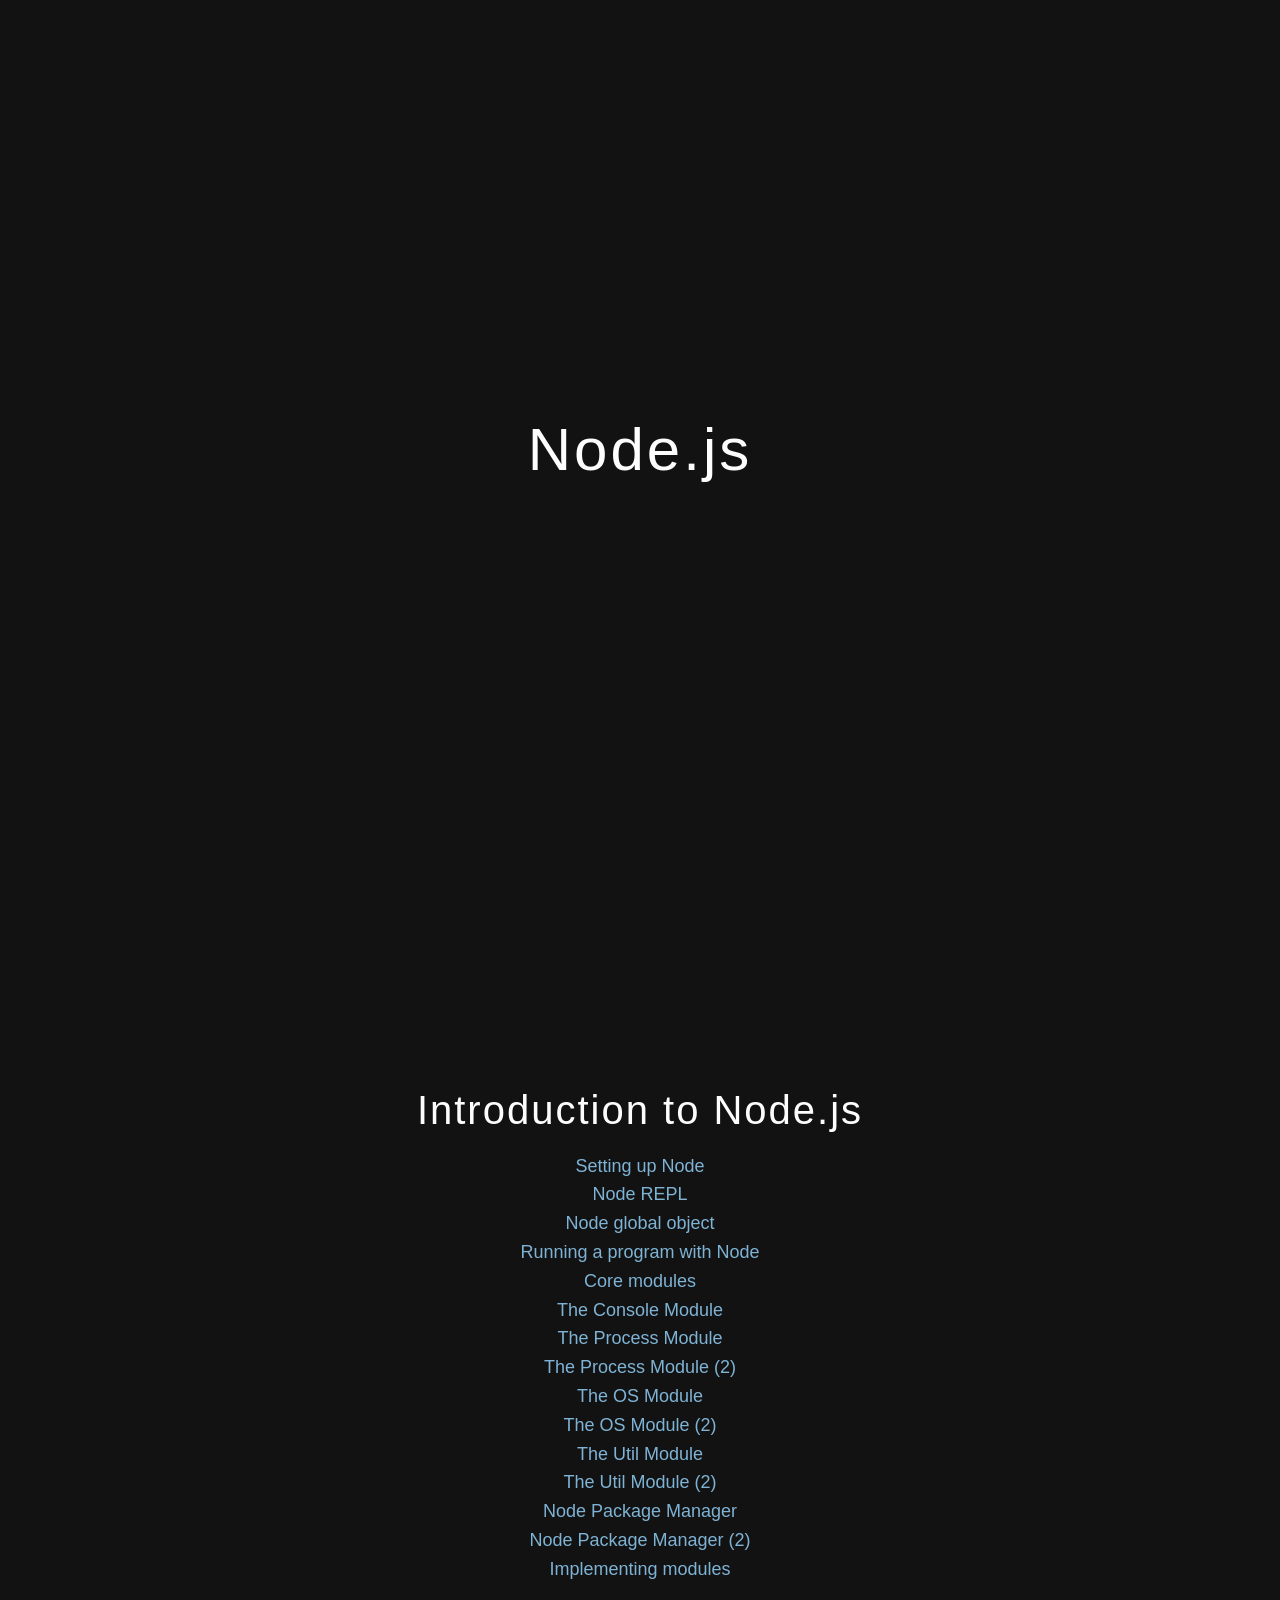
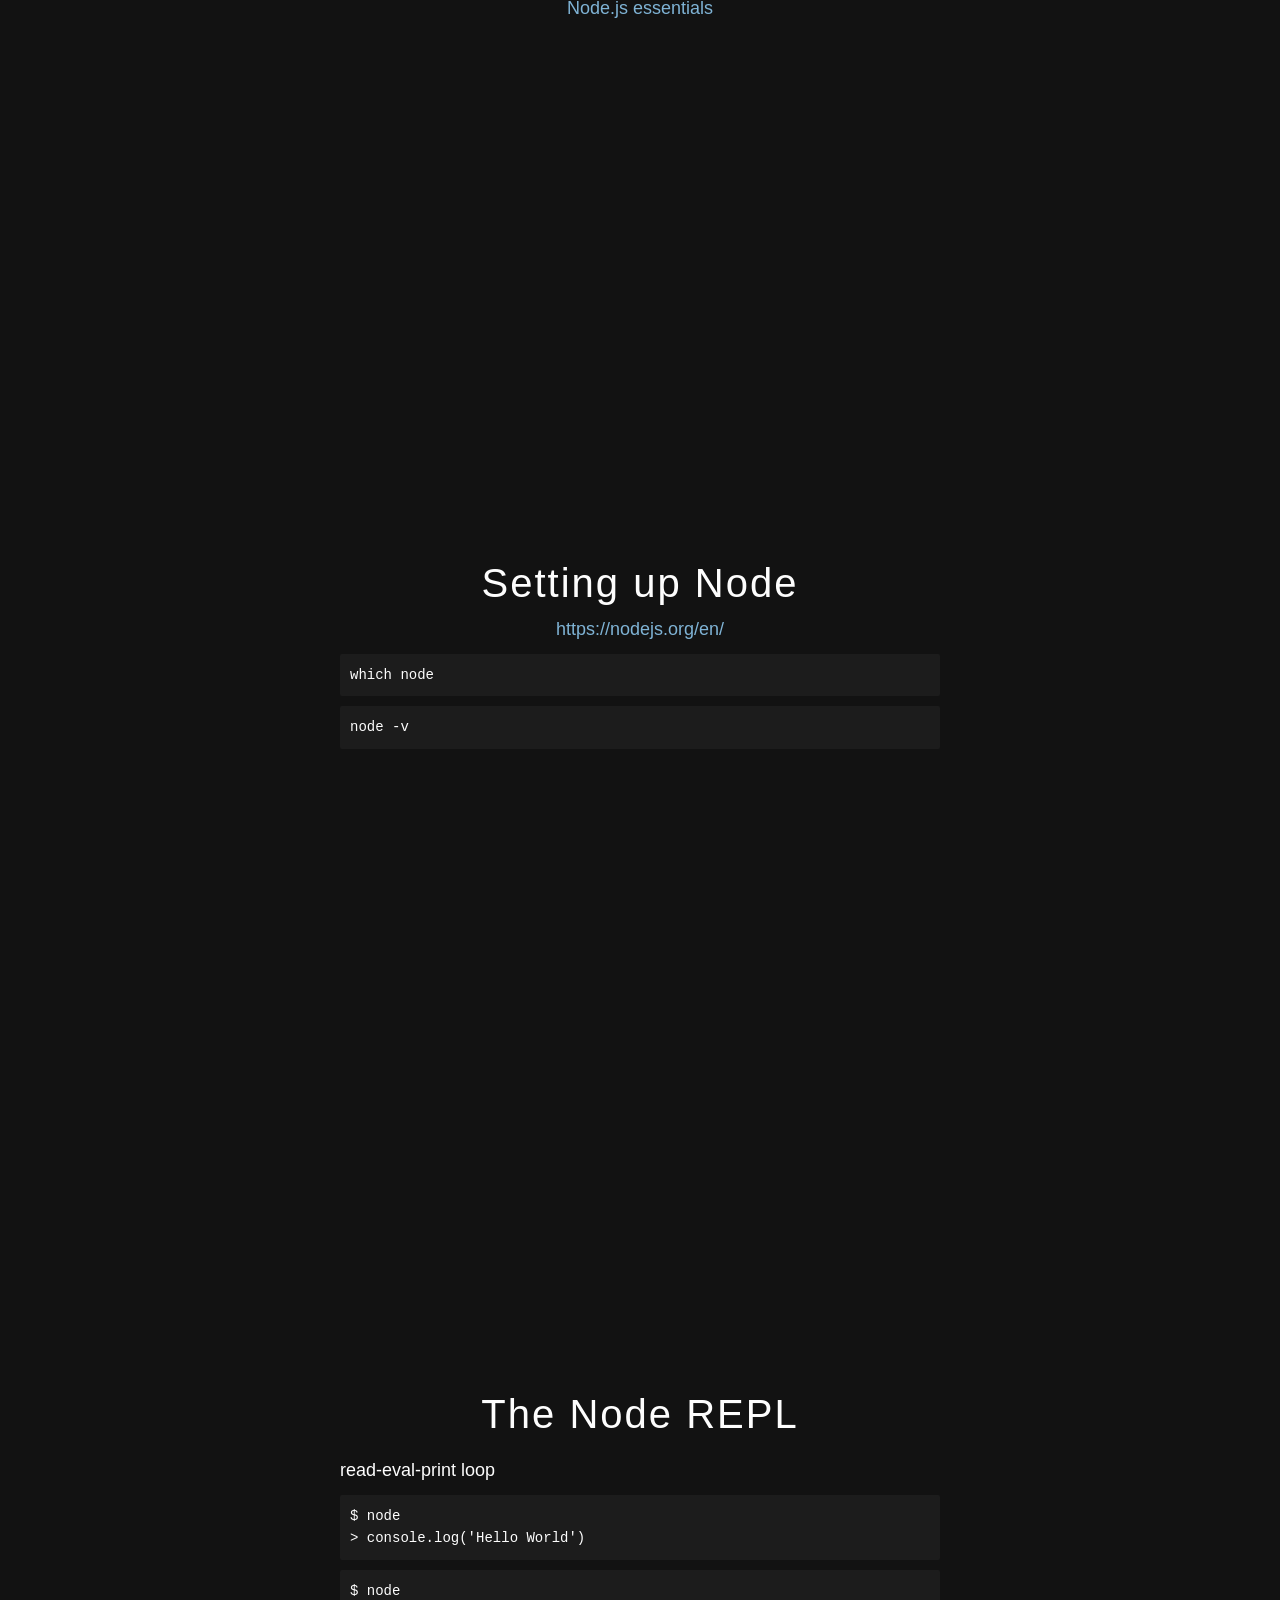
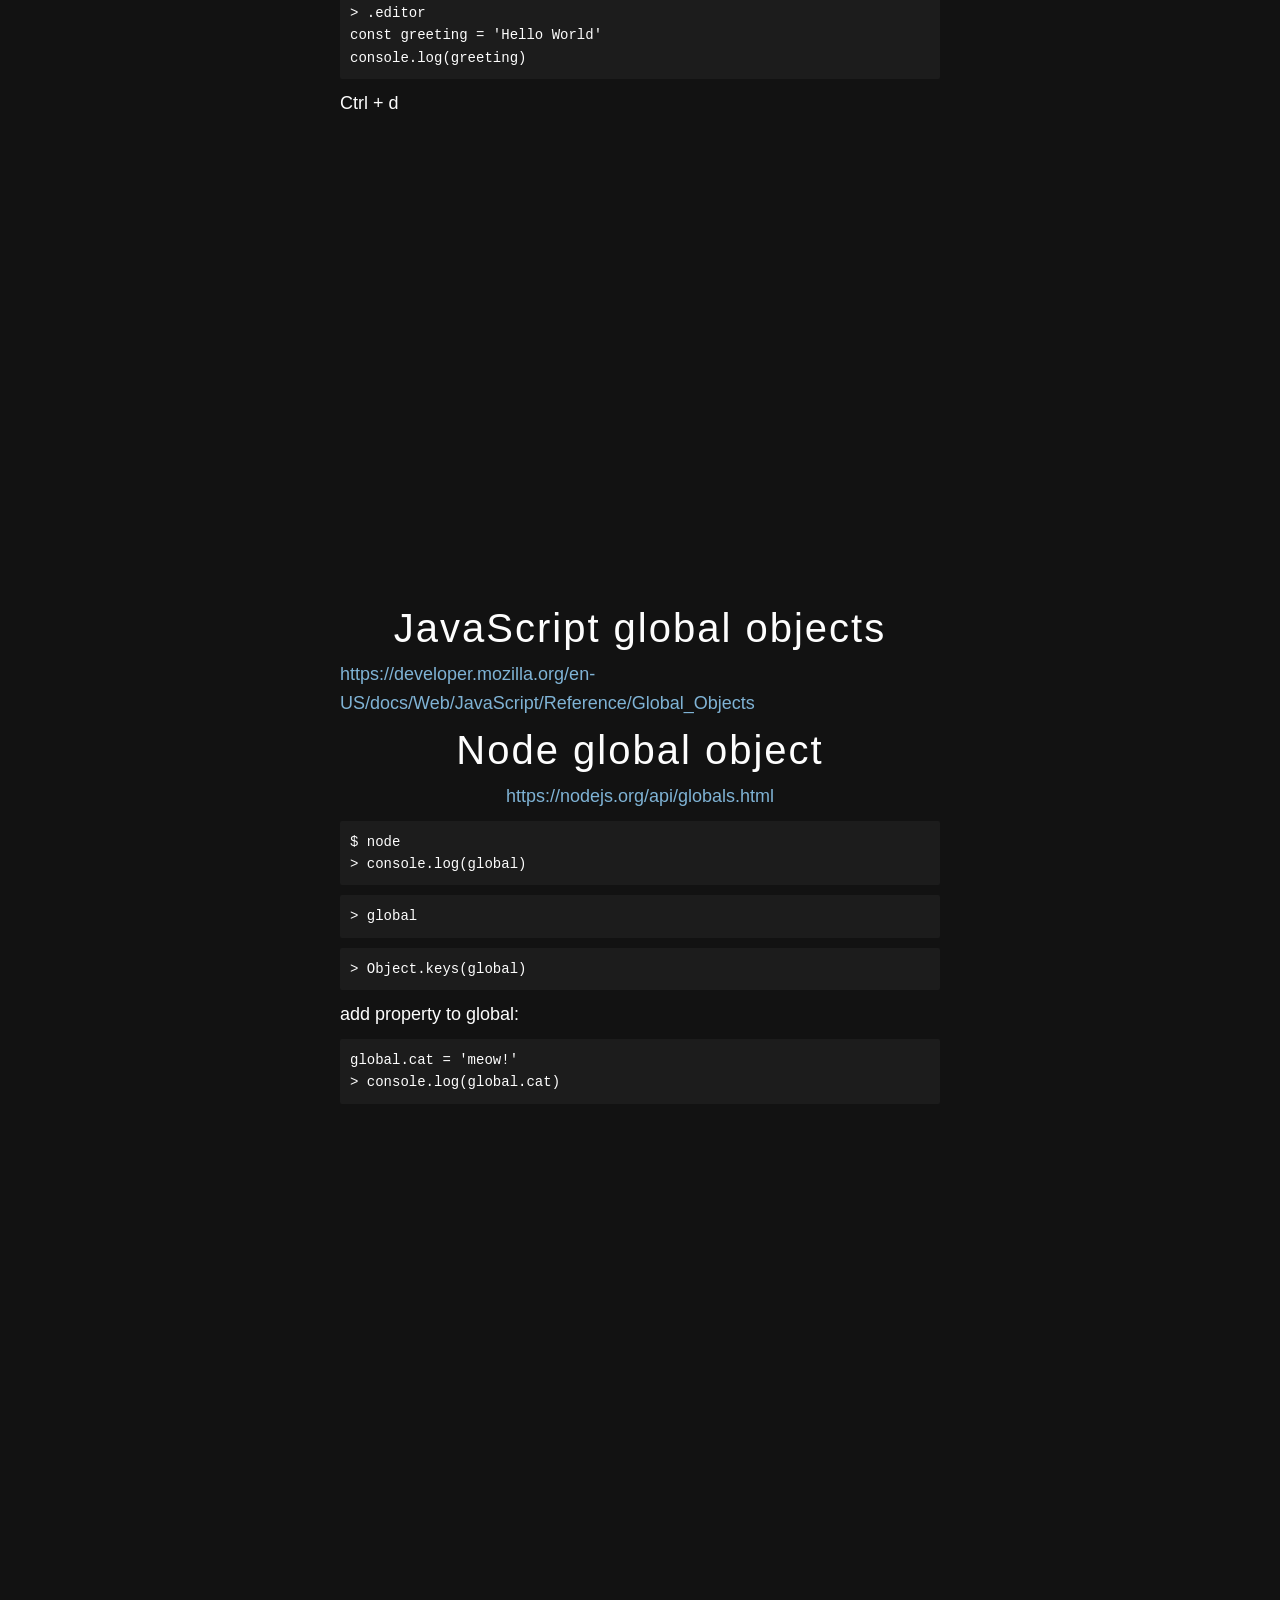
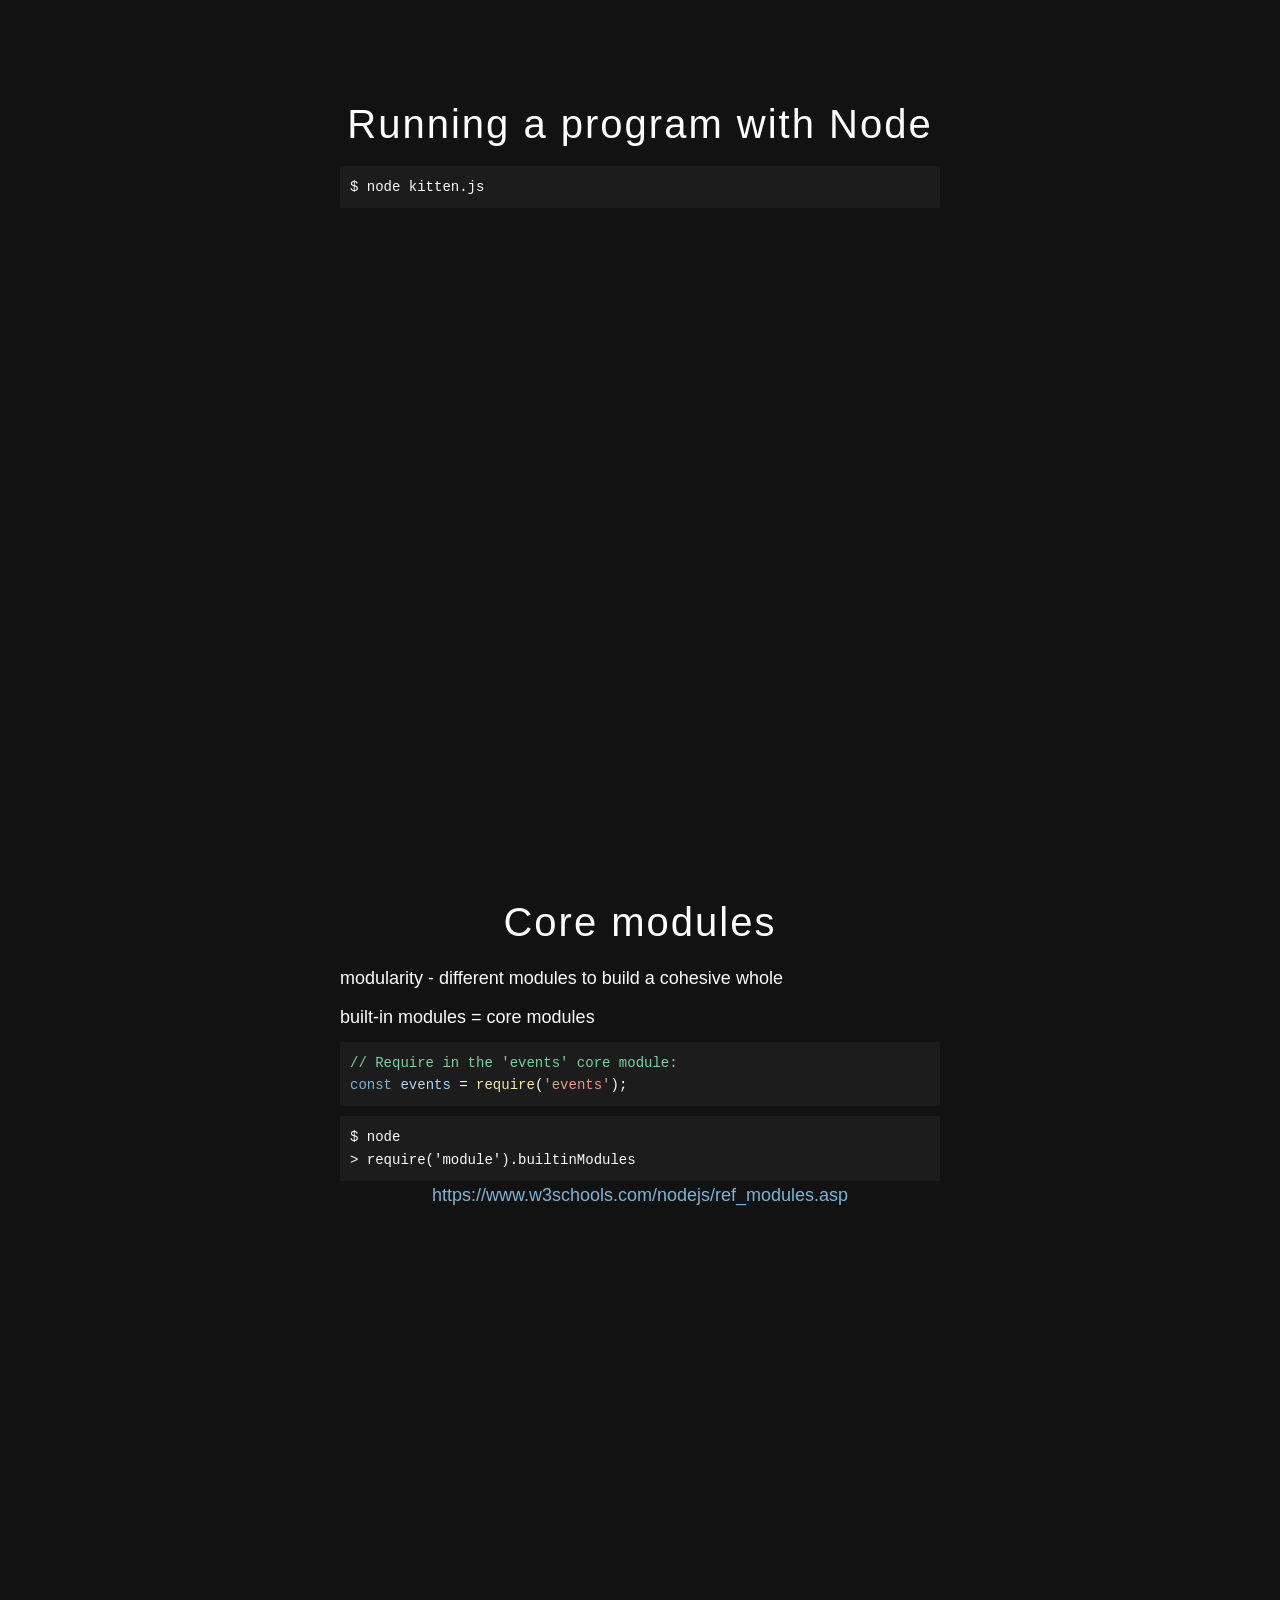
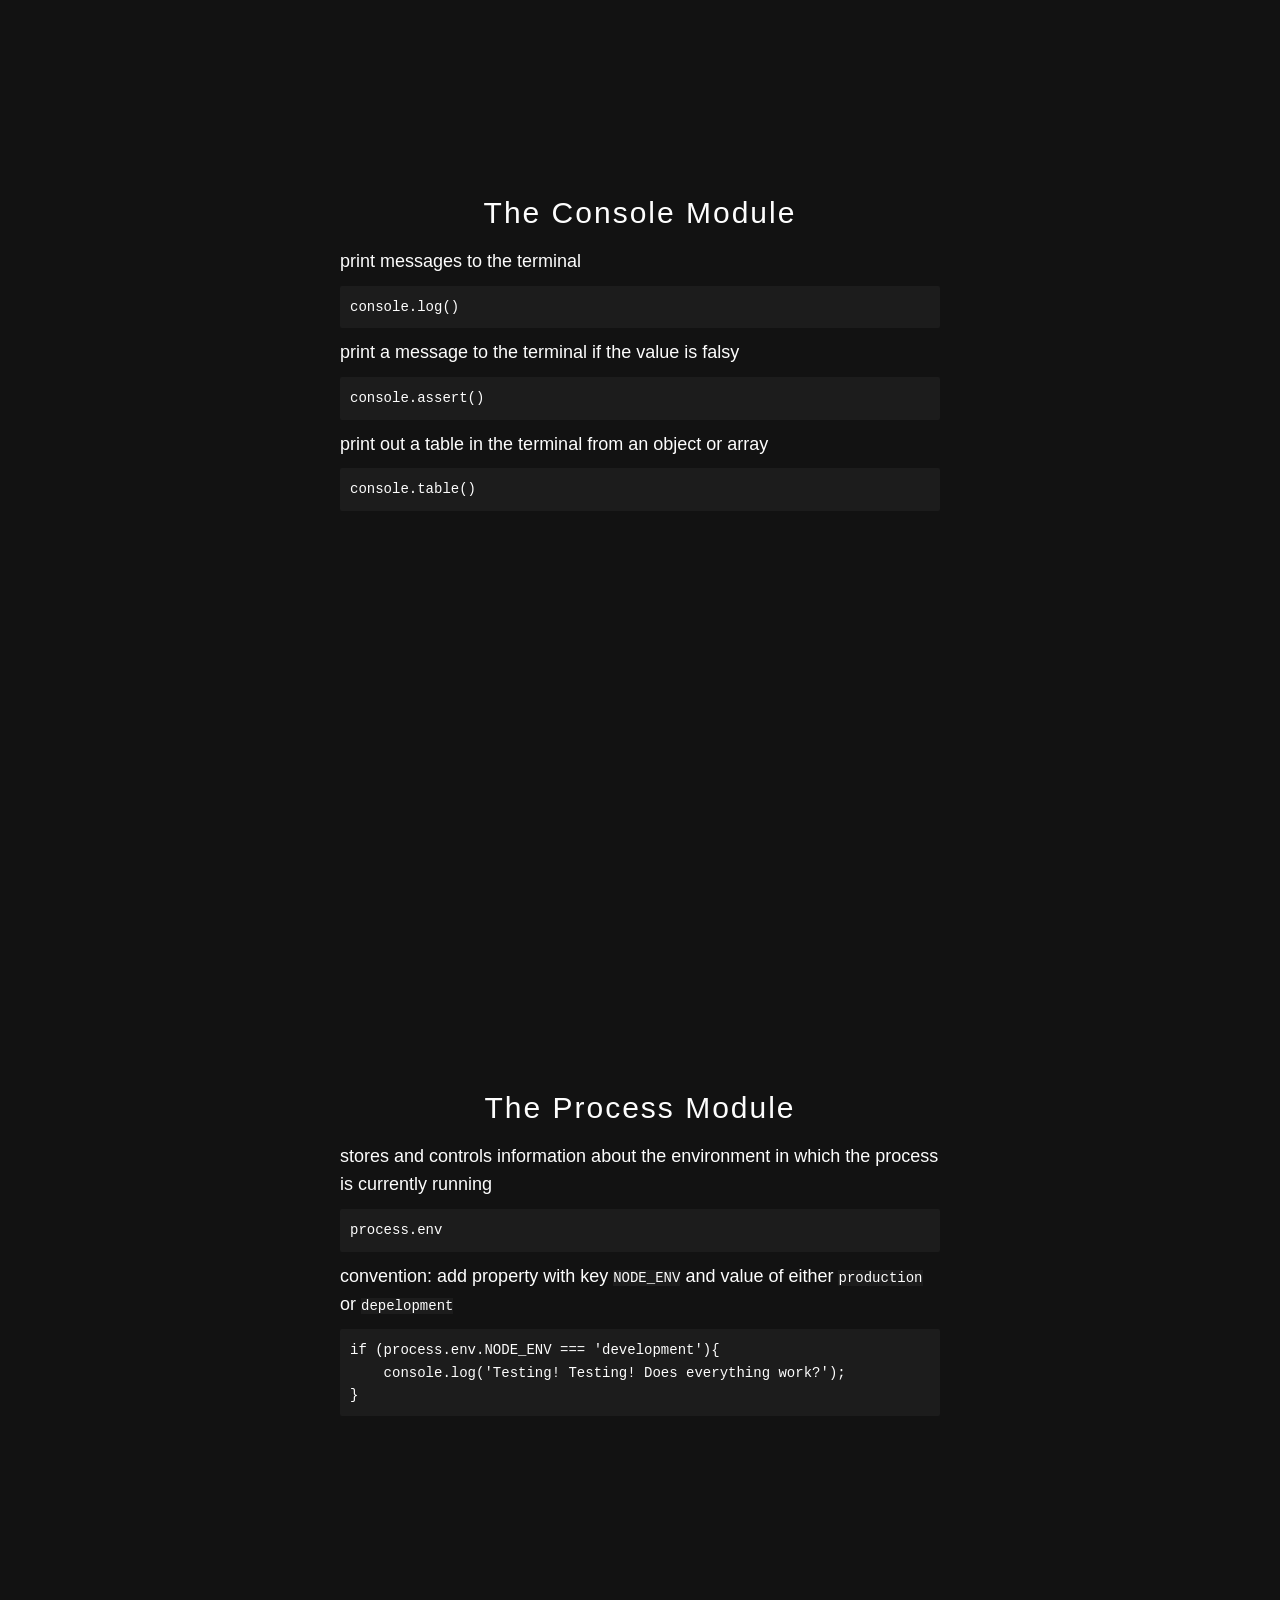
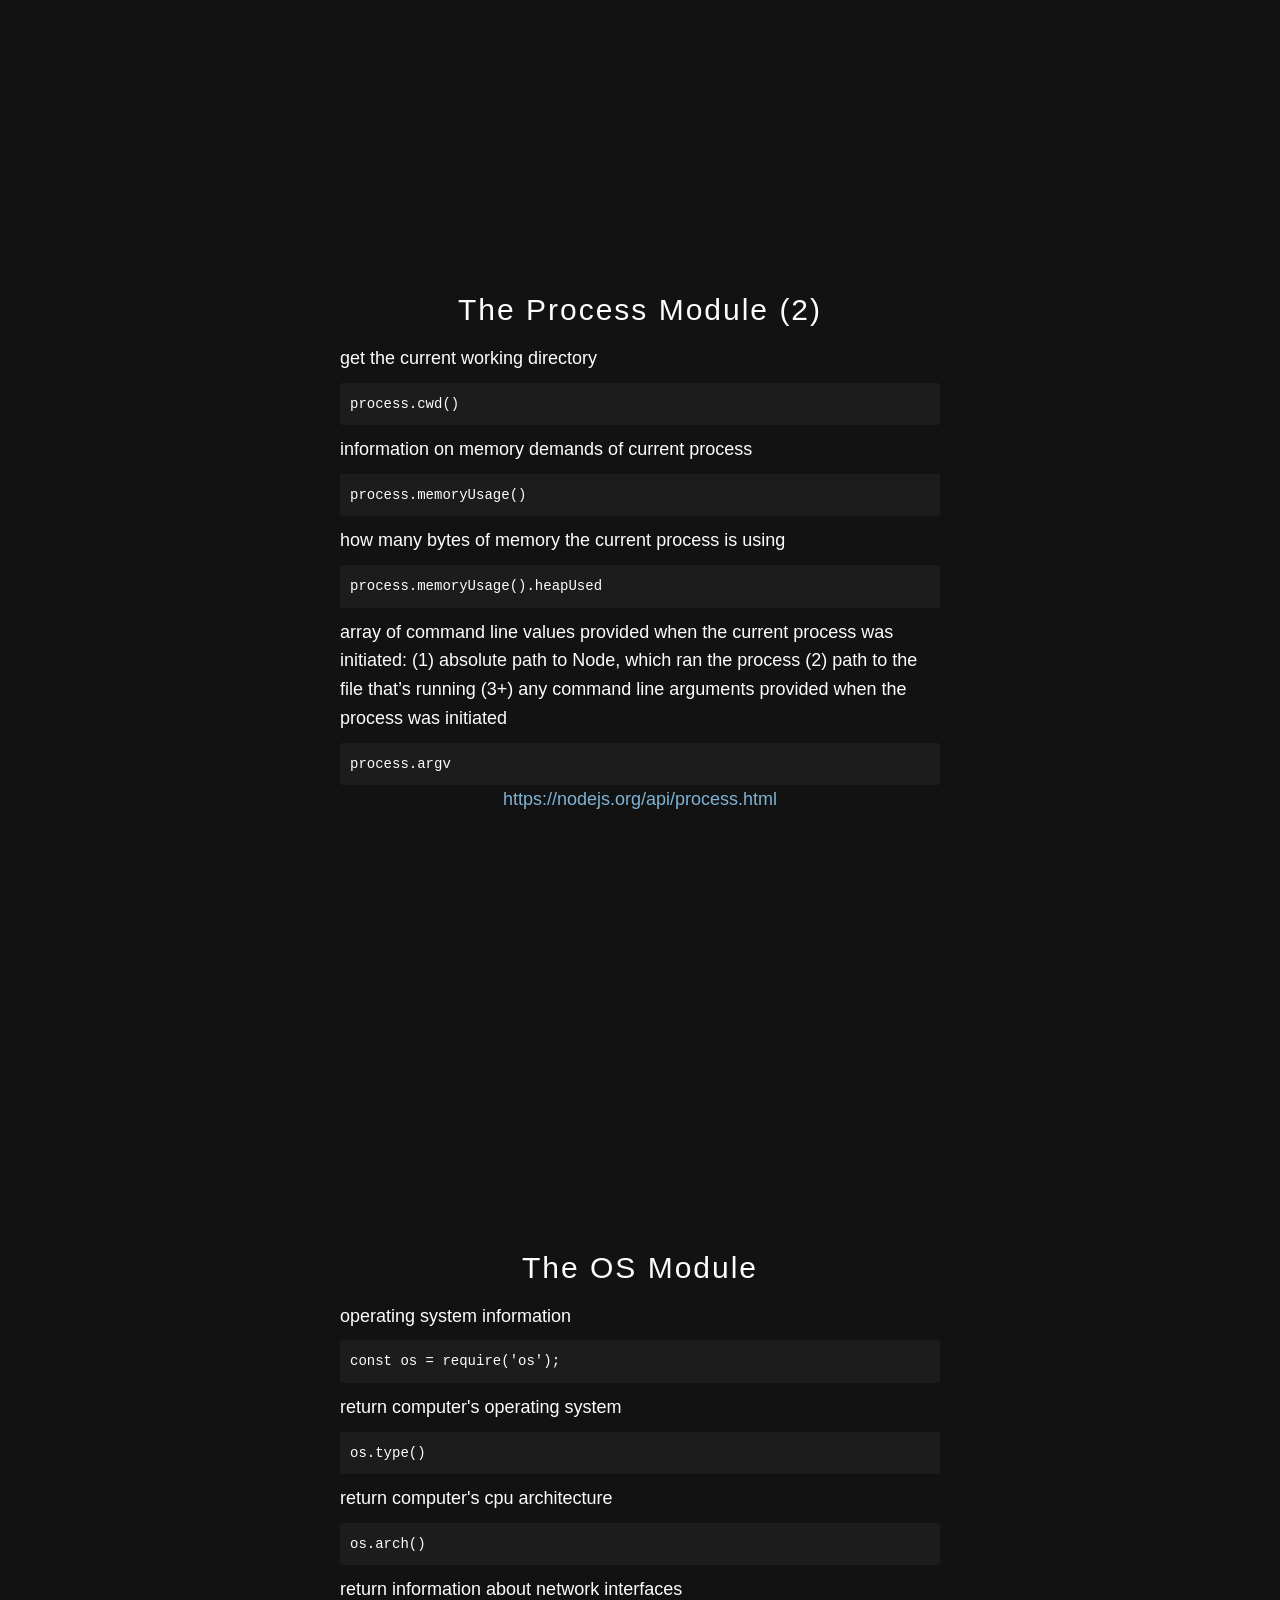
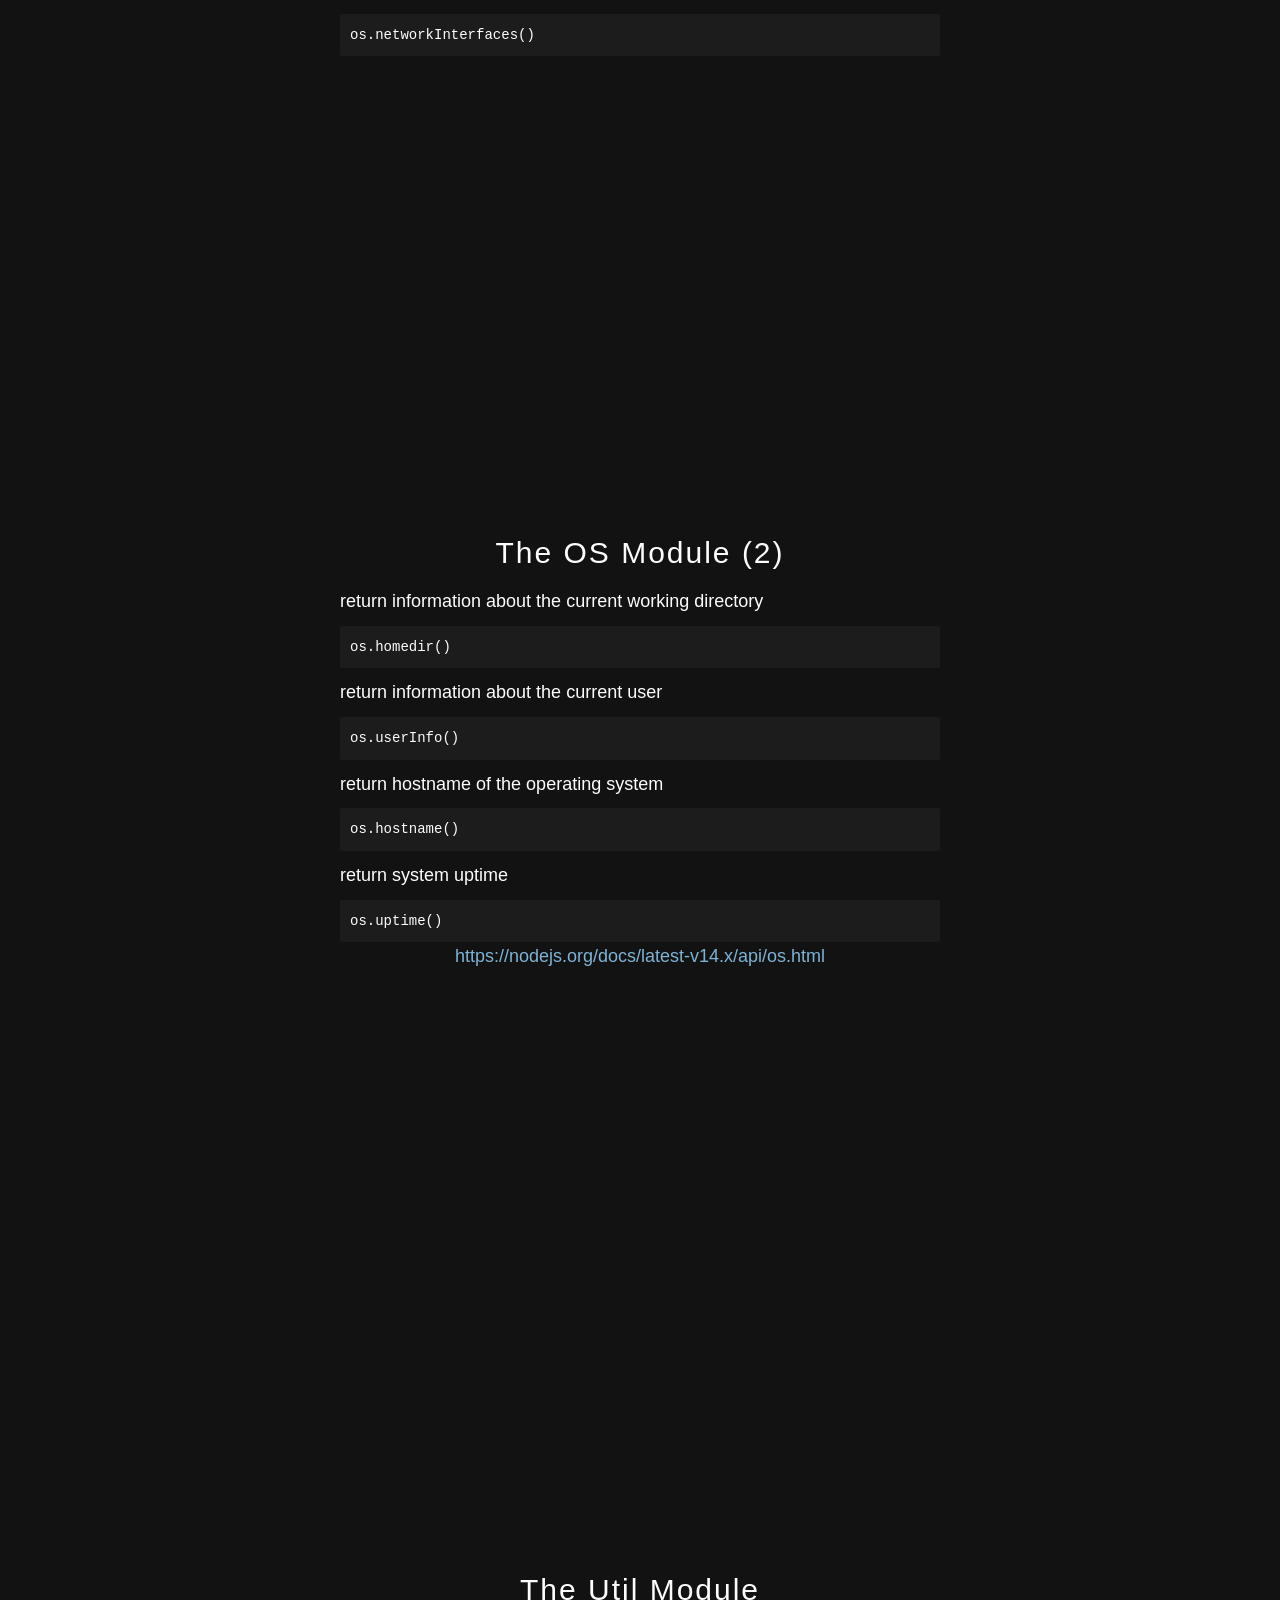
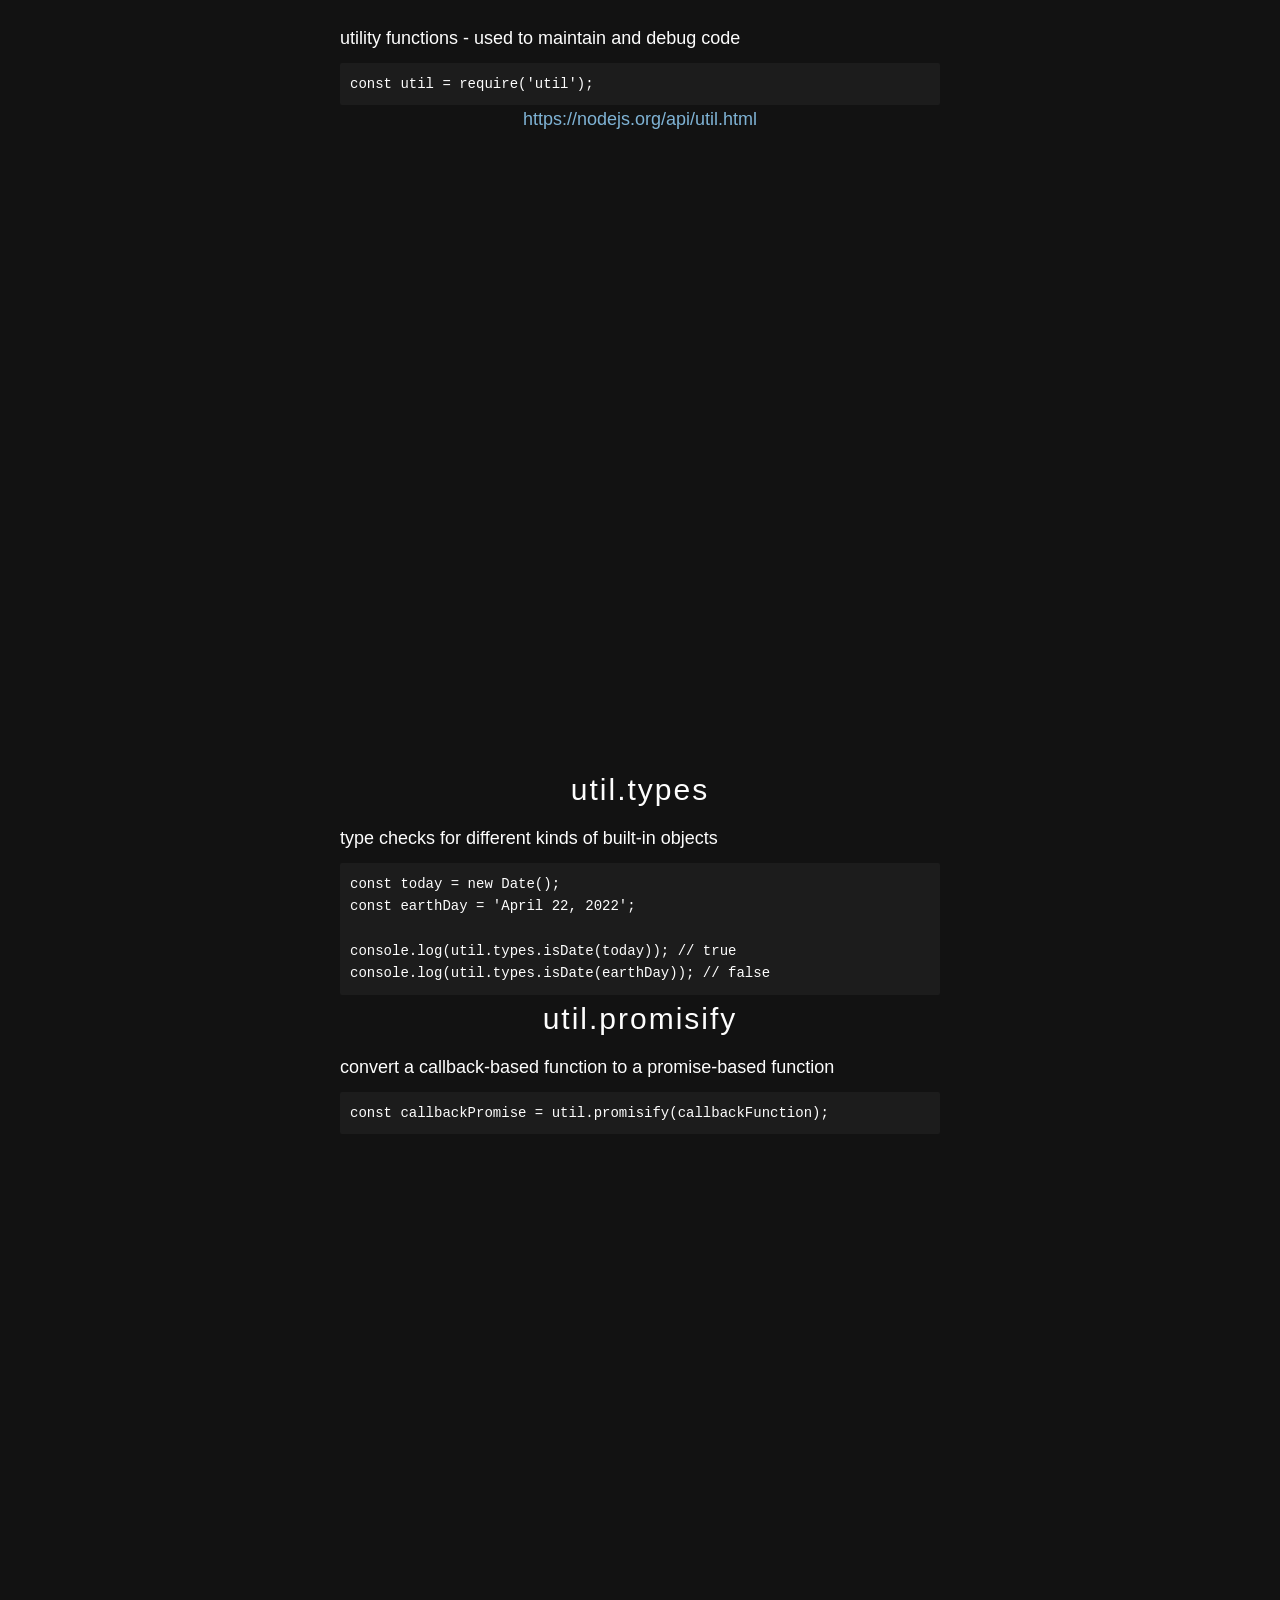
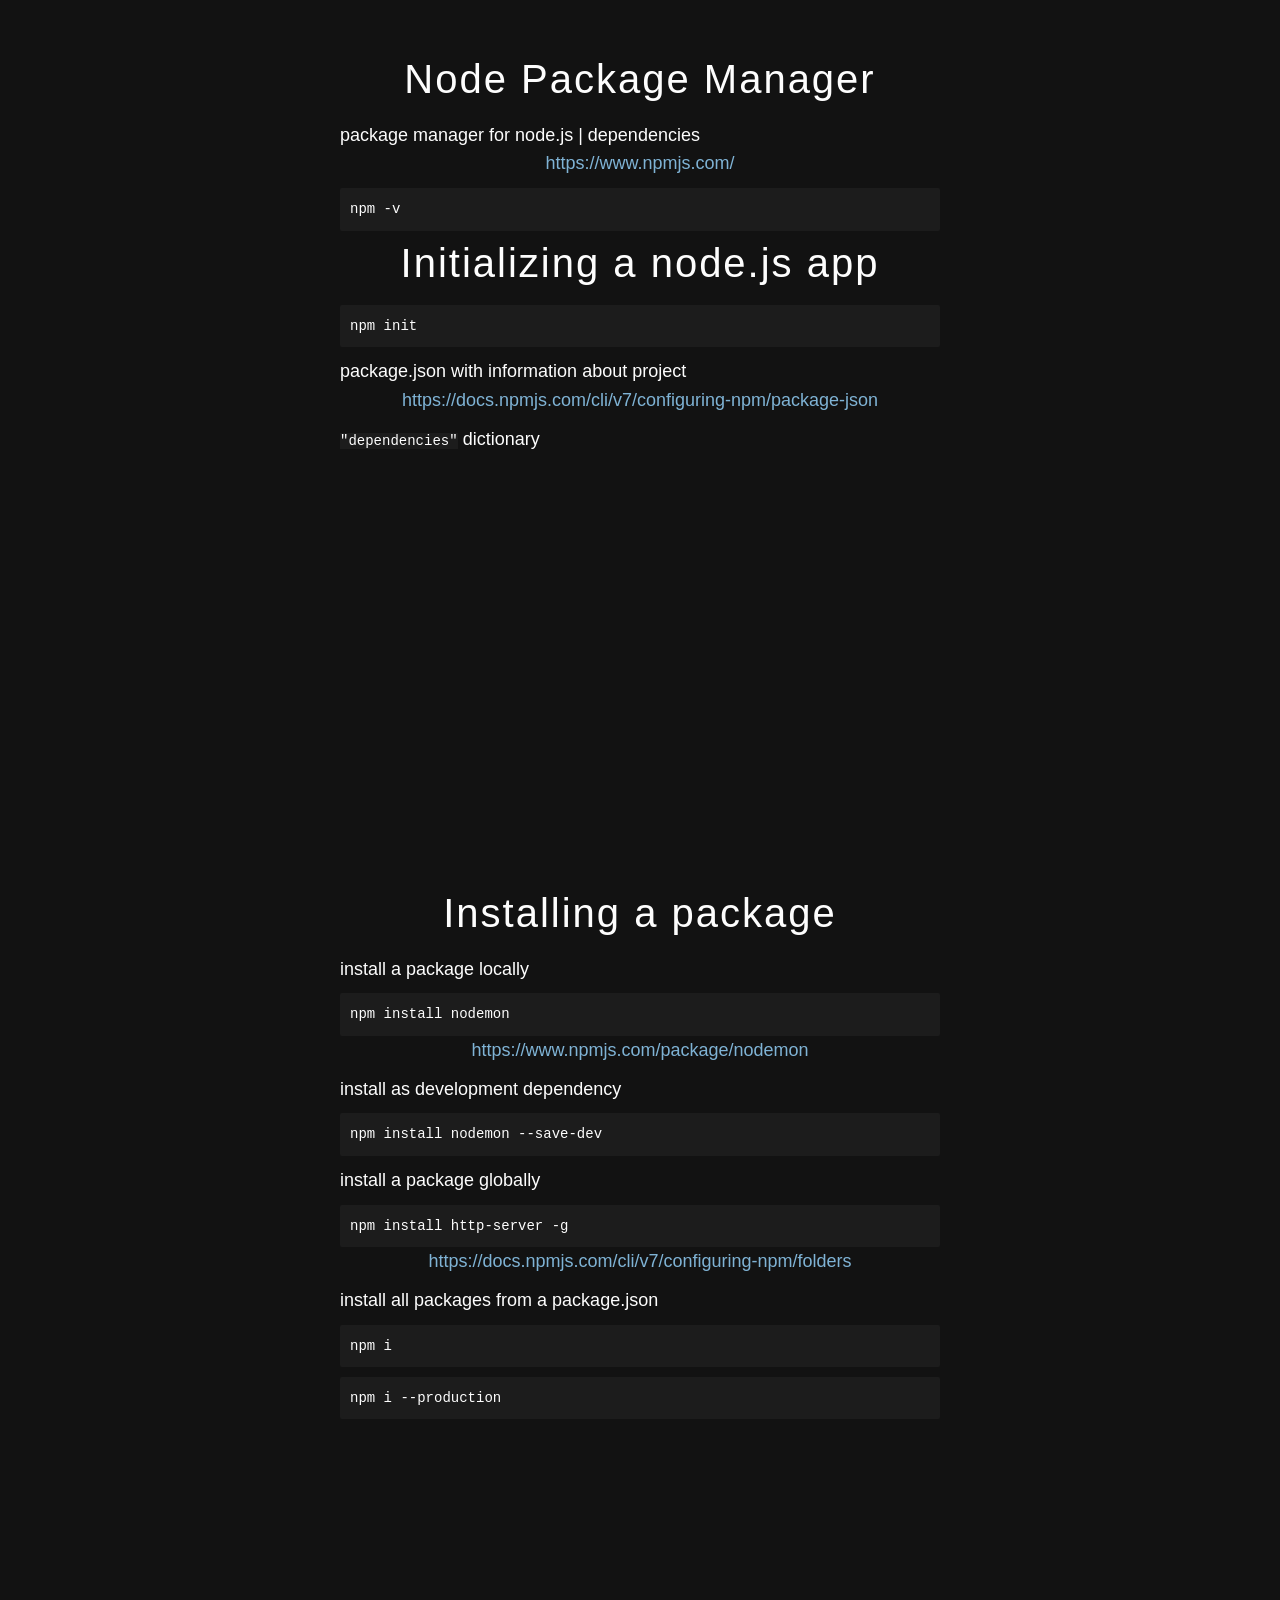
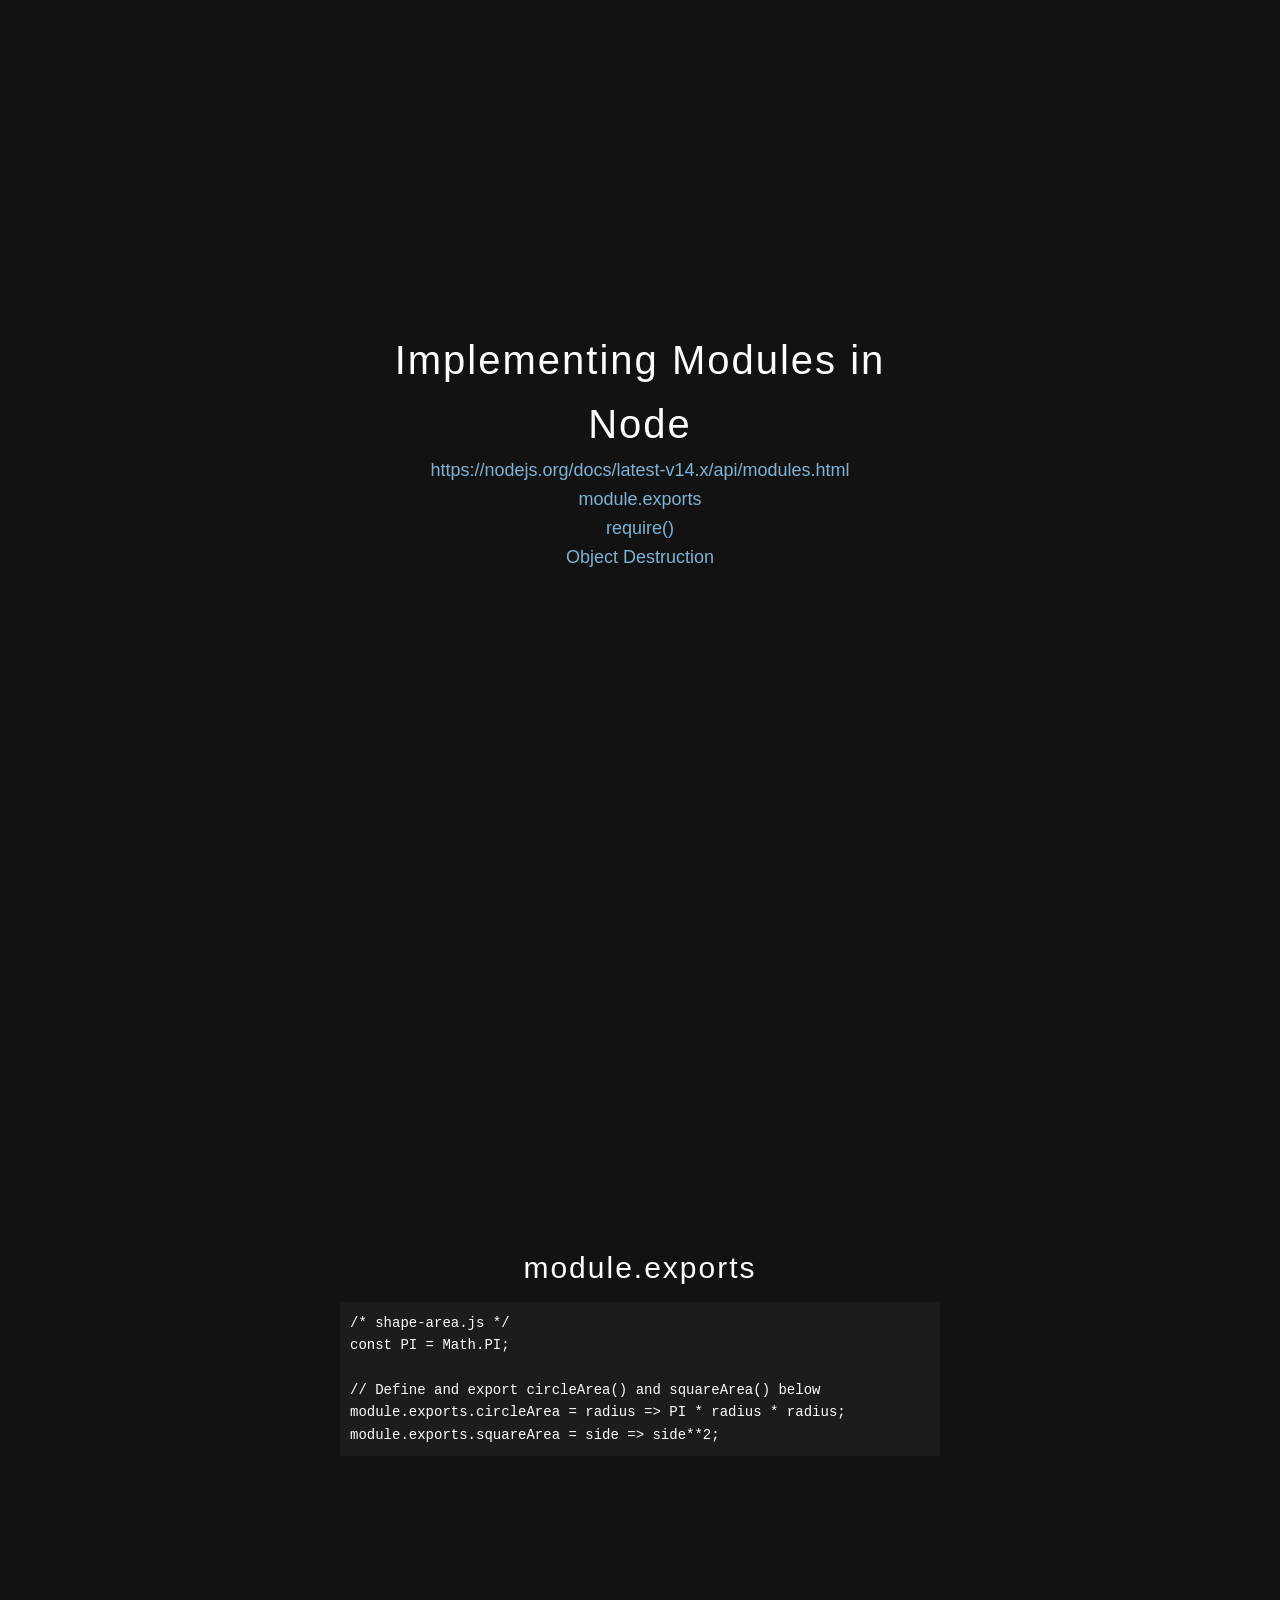
==== index.html @ 87c19b06 "node summary" ====
<!DOCTYPE html>
<html lang="en">
<head>
    <meta charset="UTF-8">
    <meta http-equiv="X-UA-Compatible" content="IE=edge">
    <meta name="viewport" content="width=device-width, initial-scale=1.0">
    <title>Node.js</title>
    <link rel="stylesheet" href="./css/general.css">
    <script src="./js/textarea.js" defer></script>
</head>
<body>
    <header>
        <h1>Node.js</h1>
    </header>
    <main>
        <nav id="nav">
            <h2>Introduction to Node.js</h2>
            <section>
                <a href="#settingupnode">Setting up Node</a>
                <a href="#repl">Node REPL</a>
                <a href="#global">Node global object</a>
                <a href="#runningaprogram">Running a program with Node</a>
                <a href="#coremodules">Core modules</a>
                <a href="#consolemodule">The Console Module</a>
                <a href="#processmodule">The Process Module</a>
                <a href="#processmodule2">The Process Module (2)</a>
                <a href="#osmodule">The OS Module</a>
                <a href="#osmodule2">The OS Module (2)</a>
                <a href="#utilmodule">The Util Module</a>
                <a href="#utilmodule2">The Util Module (2)</a>
                <a href="#npm">Node Package Manager</a>
                <a href="#npm2">Node Package Manager (2)</a>
                <a href="#implementingmodules">Implementing modules</a>
            </section>
            <section>
                <a href="#nodeessentials">Node.js essentials</a>
            </section>
        </nav>
        <article id="settingupnode">
            <h2>Setting up Node</h2>
            <a href="https://nodejs.org/en/" target="_blank">https://nodejs.org/en/</a>
            <pre class="code-block"><code>which node</code></pre>
            <pre class="code-block"><code>node -v</code></pre>
        </article>
        <article id="repl">
            <h2>The Node REPL</h2>
            <p>read-eval-print loop</p>
            <pre class="code-block"><code>$ node
> console.log('Hello World')</code></pre>
            <pre class="code-block"><code>$ node
> .editor
const greeting = 'Hello World'
console.log(greeting)</code></pre>
            <p>Ctrl + d</p>
        </article>
        <article id="global">
            <h2>JavaScript global objects</h2>
            <a href="https://developer.mozilla.org/en-US/docs/Web/JavaScript/Reference/Global_Objects" target="_blank">https://developer.mozilla.org/en-US/docs/Web/JavaScript/Reference/Global_Objects</a>
            <h2>Node global object</h2>
            <a href="https://nodejs.org/api/globals.html" target="_blank">https://nodejs.org/api/globals.html</a>
            <pre class="code-block"><code>$ node
> console.log(global)</code></pre>
            <pre class="code-block"><code>> global</code></pre>
            <pre class="code-block"><code>> Object.keys(global)</code></pre>
            <p>add property to global:</p>
            <pre class="code-block"><code>global.cat = 'meow!'
> console.log(global.cat)</code></pre>
        </article>
        <article id="runningaprogram">
            <h2>Running a program with Node</h2>
            <pre class="code-block"><code>$ node kitten.js</code></pre>
        </article>
        <article id="coremodules">
            <h2>Core modules</h2>
            <p>modularity - different modules to build a cohesive whole</p>
            <p>built-in modules = core modules</p>
            <pre class="code-block"><code><span class="code-comment">// Require in the 'events' core module:</span>
<span class="code-keyword">const</span> <span class="code-variable">events</span> = <span class="code-function">require</span>(<span class="code-string">'events'</span>);</code></pre>
<pre class="code-block"><code>$ node
> require('module').builtinModules</code></pre>
        <a href="https://www.w3schools.com/nodejs/ref_modules.asp" target="_blank">https://www.w3schools.com/nodejs/ref_modules.asp</a>
        </article>
        <article id="consolemodule">
            <h3>The Console Module</h3>
            <p>print messages to the terminal</p>
            <pre class="code-block"><code>console.log()</code></pre>
            <p>print a message to the terminal if the value is falsy</p>
            <pre class="code-block"><code>console.assert()</code></pre>
            <p>print out a table in the terminal from an object or array</p>
            <pre class="code-block"><code>console.table()</code></pre>
        </article>
        <article id="processmodule">
            <h3>The Process Module</h3>
            <p>stores and controls information about the environment in which the process is currently running</p>
            <pre class="code-block"><code>process.env</code></pre>
            <p>convention: add property with key <code>NODE_ENV</code> and value of either <code>production</code> or <code>depelopment</code></p>
            <pre class="code-block"><code>if (process.env.NODE_ENV === 'development'){
    console.log('Testing! Testing! Does everything work?');
}</code></pre>
        </article>
        <article id="processmodule2">
            <h3>The Process Module (2)</h3>
            <p>get the current working directory</p>
            <pre class="code-block"><code>process.cwd()</code></pre>
            <p>information on memory demands of current process</p>
            <pre class="code-block"><code>process.memoryUsage()</code></pre>
            <p>how many bytes of memory the current process is using</p>
            <pre class="code-block"><code>process.memoryUsage().heapUsed</code></pre>
            <p>array of command line values provided when the current process was initiated: (1) absolute path to Node, which ran the process (2) path to the file that’s running (3+) any command line arguments provided when the process was initiated</p>
            <pre class="code-block"><code>process.argv</code></pre>
            <a href="https://nodejs.org/api/process.html" target="_blank">https://nodejs.org/api/process.html</a>
        </article>
        <article id="osmodule">
            <h3>The OS Module</h3>
            <p>operating system information</p>
            <pre class="code-block"><code>const os = require('os');</code></pre>
            <p>return computer's operating system</p>
            <pre class="code-block"><code>os.type()</code></pre>
            <p>return computer's cpu architecture</p>
            <pre class="code-block"><code>os.arch()</code></pre>
            <p>return information about network interfaces</p>
            <pre class="code-block"><code>os.networkInterfaces()</code></pre>
        </article>
        <article id="osmodule2">
            <h3>The OS Module (2)</h3>
            <p>return information about the current working directory</p>
            <pre class="code-block"><code>os.homedir()</code></pre>
            <p>return information about the current user</p>
            <pre class="code-block"><code>os.userInfo()</code></pre>
            <p>return hostname of the operating system</p>
            <pre class="code-block"><code>os.hostname()</code></pre>
            <p>return system uptime</p>
            <pre class="code-block"><code>os.uptime()</code></pre>
            <a href="https://nodejs.org/docs/latest-v14.x/api/os.html" target="_blank">https://nodejs.org/docs/latest-v14.x/api/os.html</a>
        </article>
        <article class="utilmodule">
            <h3>The Util Module</h3>
            <p>utility functions - used to maintain and debug code</p>
            <pre class="code-block"><code>const util = require('util');</code></pre>
            <a href="https://nodejs.org/api/util.html" target="_blank">https://nodejs.org/api/util.html</a>                
        </article>
        <article class="utilmodule2">
            <h3>util.types</h3>
            <p>type checks for different kinds of built-in objects</p>
            <pre class="code-block"><code>const today = new Date();
const earthDay = 'April 22, 2022';

console.log(util.types.isDate(today)); // true
console.log(util.types.isDate(earthDay)); // false</code></pre>
            <h3>util.promisify</h3>
            <p>convert a callback-based function to a promise-based function</p>
            <pre class="code-block"><code>const callbackPromise = util.promisify(callbackFunction);</code></pre>   
        </article>
        <article id="npm">
            <h2>Node Package Manager</h2>
            <p>package manager for node.js | dependencies</p>
            <a href="https://www.npmjs.com/" target="_blank">https://www.npmjs.com/</a>
            <pre class="code-block"><code>npm -v</code></pre>
            <h2>Initializing a node.js app</h2>
            <pre class="code-block"><code>npm init</code></pre>
            <p>package.json with information about project</p>
            <a href="https://docs.npmjs.com/cli/v7/configuring-npm/package-json" target="_blank">https://docs.npmjs.com/cli/v7/configuring-npm/package-json</a>
            <p><code>"dependencies"</code> dictionary</p>
        </article>
        <article id="npm2">
            <h2>Installing a package</h2>
            <p>install a package locally</p>
            <pre class="code-block"><code>npm install nodemon</code></pre>
            <a href="https://www.npmjs.com/package/nodemon" target="_blank">https://www.npmjs.com/package/nodemon</a>
            <p>install as development dependency</p>
            <pre class="code-block"><code>npm install nodemon --save-dev</code></pre>
            <p>install a package globally</p>
            <pre class="code-block"><code>npm install http-server -g</code></pre>
            <a href="https://docs.npmjs.com/cli/v7/configuring-npm/folders" target="_blank">https://docs.npmjs.com/cli/v7/configuring-npm/folders</a>
            <p>install all packages from a package.json</p>
            <pre class="code-block"><code>npm i</code></pre>
            <pre class="code-block"><code>npm i --production</code></pre>
        </article>
        <article id="implementingmodules">
            <h2>Implementing Modules in Node
            </h2>
            <a href="https://nodejs.org/docs/latest-v14.x/api/modules.html" target="_blank">https://nodejs.org/docs/latest-v14.x/api/modules.html</a>
            <a href="#moduleexports">module.exports</a>
            <a href="#require">require()</a>
            <a href="#objectdestruction">Object Destruction</a>
        </article>
        <article id="moduleexports">
            <h3>module.exports</h3>
            <pre class="code-block"><code>/* shape-area.js */
const PI = Math.PI;

// Define and export circleArea() and squareArea() below
module.exports.circleArea = radius => PI * radius * radius;
module.exports.squareArea = side => side**2;</code></pre>
        </article>
        <article id="require">
            <h3>require()</h3>
            <pre class="code-block"><code>/* app.js */ 

const radius = 5;
const sideLength = 10;

// Option 1: import the entire shape-area.js module here.

const areaFunctions = require('./shape-area.js');
                
// use the imported .circleArea() and .squareArea() methods here

const areaOfCircle = areaFunctions.circleArea(radius);

const areaOfSquare = areaFunctions.squareArea(sideLength);</code></pre>
        </article>
        <article id="objectdestruction">
            <h3>Object Destruction</h3>
            <pre class="code-block"><code>/* app.js */

const radius = 5;
const sideLength = 10;
                
// Option 2: import circleArea and squareArea with object destructuring

const { circleArea, squareArea } = require('./shape-area.js');

// use the imported .circleArea() and .squareArea() methods here

const areaOfCircle = circleArea(radius);

const areaOfSquare = squareArea(10);</code></pre>
        </article>
        <nav id="nodeessentials">
            <h1>Node.js essentials</h1>
            <a href="#eventsmodule">The Events Module</a>
        </nav>
        <article id="eventsmodule">
            <h2>The Events Module</h2>
            <p>event-emitter module</p>
            <pre class="code-block"><code>// Require in the 'events' core module
const events = require('events');
// Create an instance of the EventEmitter class
const myEmitter = new events.EventEmitter();

let newUserListener = (data) => {
    console.log(`We have a new user: ${data}.`);
};
   
// Assign the newUserListener function as the listener callback for 'new user' events
myEmitter.on('new user', newUserListener)
   
// Emit a 'new user' event
myEmitter.emit('new user', 'Lily Pad') //newUserListener will be invoked with 'Lily Pad'</code></pre>
            <a href="https://nodejs.org/api/events.html" target="_blank">https://nodejs.org/api/events.html</a>
        </article>
        <article>
            <h2>User Input/Output</h2>
            <pre class="code-block"><code>let {testNumber} = require('./game.js');

process.stdout.write("I'm thinking of 
a number from 1 through 10. 
What do you think it is? 
\n(Write \"quit\" to give up.)
\n\nIs the number ... ");

let playGame = (userInput) => {
    let input = userInput.toString().trim();
    testNumber(input);
};
                
process.stdin.on('data', playGame);</code></pre>
            <a href="https://nodejs.org/api/buffer.html#buffer_buffer" target="_blank">https://nodejs.org/api/buffer.html#buffer_buffer</a>
        </article>

    </main>
</body>
</html>
---- css/general.css ----
:root {
    font-size: 10px;

    /* colors:
     * http://htmlcolorcodes.com/color-charts/
     * original source:
     * http://designmodo.github.io/Flat-UI/ */

    /* Turquoise */
    --turquoise: #1abc9c;
    --turquoise-50: #e8f8f5;
    --turquoise-100: #d1f2eb;
    --turquoise-200: #a3e4d7;
    --turquoise-300: #76d7c4;
    --turquoise-400: #48c9b0;
    --turquoise-500: #1abc9c;
    --turquoise-600: #17a589;
    --turquoise-700: #148f77;
    --turquoise-800: #117864;
    --turquoise-900: #0e6251;

    /* Green Sea */
    --green-sea: #16a085;
    --green-sea-50: #e8f6f3;
    --green-sea-100: #d0ece7;
    --green-sea-200: #a2d9ce;
    --green-sea-300: #73c6b6;
    --green-sea-400: #45b39d;
    --green-sea-500: #16a085;
    --green-sea-600: #138d75;
    --green-sea-700: #117a65;
    --green-sea-800: #0e6655;
    --green-sea-900: #0b5345;

    /* Emerald */
    --emerald: #2ecc71;
    --emerald-50: #eafaf1;
    --emerald-100: #d5f5e3;
    --emerald-200: #abebc6;
    --emerald-300: #82e0aa;
    --emerald-400: #58d68d;
    --emerald-500: #2ecc71;
    --emerald-600: #28b463;
    --emerald-700: #239b56;
    --emerald-800: #1d8348;
    --emerald-900: #186a3b;

    /* Nephritis */
    --nephritis: #27ae60;
    --nephritis-50: #e9f7ef;
    --nephritis-100: #d4efdf;
    --nephritis-200: #a9dfbf;
    --nephritis-300: #7dcea0;
    --nephritis-400: #52be80;
    --nephritis-500: #27ae60;
    --nephritis-600: #229954;
    --nephritis-700: #1e8449;
    --nephritis-800: #196f3d;
    --nephritis-900: #145a32;

    /* Peter River */
    --peter-river: #3498db;
    --peter-river-50: #ebf5fb;
    --peter-river-100: #d6eaf8;
    --peter-river-200: #aed6f1;
    --peter-river-300: #85c1e9;
    --peter-river-400: #5dade2;
    --peter-river-500: #3498db;
    --peter-river-600: #2e86c1;
    --peter-river-700: #2874a6;
    --peter-river-800: #21618c;
    --peter-river-900: #1b4f72;

    /* Belize Hole */
    --belize-hole: #2980b9;
    --belize-hole-50: #eaf2f8;
    --belize-hole-100: #d4e6f1;
    --belize-hole-200: #a9cce3;
    --belize-hole-300: #7fb3d5;
    --belize-hole-400: #5499c7;
    --belize-hole-500: #2980b9;
    --belize-hole-600: #2471a3;
    --belize-hole-700: #1f618d;
    --belize-hole-800: #1a5276;
    --belize-hole-900: #154360;

    /* Amethyst */
    --amethyst: #9b59b6;
    --amethyst-50: #f5eef8;
    --amethyst-100: #ebdef0;
    --amethyst-200: #d7bde2;
    --amethyst-300: #c39bd3;
    --amethyst-400: #af7ac5;
    --amethyst-500: #9b59b6;
    --amethyst-600: #884ea0;
    --amethyst-700: #76448a;
    --amethyst-800: #633974;
    --amethyst-900: #512e5f;

    /* Wisteria */
    --wisteria: #8e44ad;
    --wisteria-50: #f4ecf7;
    --wisteria-100: #e8daef;
    --wisteria-200: #d2b4de;
    --wisteria-300: #bb8fce;
    --wisteria-400: #a569bd;
    --wisteria-500: #8e44ad;
    --wisteria-600: #7d3c98;
    --wisteria-700: #6c3483;
    --wisteria-800: #5b2c6f;
    --wisteria-900: #4a235a;

    /* Wet Asphalt */
    --wet-asphalt: #34495e;
    --wet-asphalt-50: #ebedef;
    --wet-asphalt-100: #d6dbdf;
    --wet-asphalt-200: #aeb6bf;
    --wet-asphalt-300: #85929e;
    --wet-asphalt-400: #5d6d7e;
    --wet-asphalt-500: #34495e;
    --wet-asphalt-600: #2e4053;
    --wet-asphalt-700: #283747;
    --wet-asphalt-800: #212f3c;
    --wet-asphalt-900: #1b2631;

    /* Midnight Blue */
    --midnight-blue: #2c3e50;
    --midnight-blue-50: #eaecee;
    --midnight-blue-100: #d5d8dc;
    --midnight-blue-200: #abb2b9;
    --midnight-blue-300: #808b96;
    --midnight-blue-400: #566573;
    --midnight-blue-500: #2c3e50;
    --midnight-blue-600: #273746;
    --midnight-blue-700: #212f3d;
    --midnight-blue-800: #1c2833;
    --midnight-blue-900: #17202a;

    /* Sunflower */
    --sunflower: #f1c40f;
    --sunflower-50: #fef9e7;
    --sunflower-100: #fcf3cf;
    --sunflower-200: #f9e79f;
    --sunflower-300: #f7dc6f;
    --sunflower-400: #f4d03f;
    --sunflower-500: #f1c40f;
    --sunflower-600: #d4ac0d;
    --sunflower-700: #b7950b;
    --sunflower-800: #9a7d0a;
    --sunflower-900: #7d6608;

    /* Orange */
    --orange: #f39c12;
    --orange-50: #fef5e7;
    --orange-100: #fdebd0;
    --orange-200: #fad7a0;
    --orange-300: #f8c471;
    --orange-400: #f5b041;
    --orange-500: #f39c12;
    --orange-600: #d68910;
    --orange-700: #b9770e;
    --orange-800: #9c640c;
    --orange-900: #7e5109;

    /* Carrot */
    --carrot: #e67e22;
    --carrot-50: #fdf2e9;
    --carrot-100: #fae5d3;
    --carrot-200: #f5cba7;
    --carrot-300: #f0b27a;
    --carrot-400: #eb984e;
    --carrot-500: #e67e22;
    --carrot-600: #ca6f1e;
    --carrot-700: #af601a;
    --carrot-800: #935116;
    --carrot-900: #784212;

    /* Pumpkin */
    --pumpkin: #d35400;
    --pumpkin-50: #fbeee6;
    --pumpkin-100: #f6ddcc;
    --pumpkin-200: #edbb99;
    --pumpkin-300: #e59866;
    --pumpkin-400: #dc7633;
    --pumpkin-500: #d35400;
    --pumpkin-600: #ba4a00;
    --pumpkin-700: #a04000;
    --pumpkin-800: #873600;
    --pumpkin-900: #6e2c00;

    /* Alizarin */
    --alizarin: #e74c3c;
    --alizarin-50: #fdedec;
    --alizarin-100: #fadbd8;
    --alizarin-200: #f5b7b1;
    --alizarin-300: #f1948a;
    --alizarin-400: #ec7063;
    --alizarin-500: #e74c3c;
    --alizarin-600: #cb4335;
    --alizarin-700: #b03a2e;
    --alizarin-800: #943126;
    --alizarin-900: #78281f;

    /* Pomegranate */
    --pomegranate: #c0392b;
    --pomegranate-50: #f9ebea;
    --pomegranate-100: #f2d7d5;
    --pomegranate-200: #e6b0aa;
    --pomegranate-300: #d98880;
    --pomegranate-400: #cd6155;
    --pomegranate-500: #c0392b;
    --pomegranate-600: #a93226;
    --pomegranate-700: #922b21;
    --pomegranate-800: #7b241c;
    --pomegranate-900: #641e16;

    /* Clouds */
    --clouds: #ecf0f1;
    --clouds-50: #fdfefe;
    --clouds-100: #fbfcfc;
    --clouds-200: #f7f9f9;
    --clouds-300: #f4f6f7;
    --clouds-400: #f0f3f4;
    --clouds-500: #ecf0f1;
    --clouds-600: #d0d3d4;
    --clouds-700: #b3b6b7;
    --clouds-800: #979a9a;
    --clouds-900: #7b7d7d;

    /* Silver */
    --silver: #bdc3c7;
    --silver-50: #f8f9f9;
    --silver-100: #f2f3f4;
    --silver-200: #e5e7e9;
    --silver-300: #d7dbdd;
    --silver-400: #cacfd2;
    --silver-500: #bdc3c7;
    --silver-600: #a6acaf;
    --silver-700: #909497;
    --silver-800: #797d7f;
    --silver-900: #626567;

    /* Concrete */
    --concrete: #95a5a6;
    --concrete-50: #f4f6f6;
    --concrete-100: #eaeded;
    --concrete-200: #d5dbdb;
    --concrete-300: #bfc9ca;
    --concrete-400: #aab7b8;
    --concrete-500: #95a5a6;
    --concrete-600: #839192;
    --concrete-700: #717d7e;
    --concrete-800: #5f6a6a;
    --concrete-900: #4d5656;

    /* Asbestos */
    --asbestos: #7f8c8d;
    --asbestos-50: #f2f4f4;
    --asbestos-100: #e5e8e8;
    --asbestos-200: #ccd1d1;
    --asbestos-300: #b2babb;
    --asbestos-400: #99a3a4;
    --asbestos-500: #7f8c8d;
    --asbestos-600: #707b7c;
    --asbestos-700: #616a6b;
    --asbestos-800: #515a5a;
    --asbestos-900: #424949;


    /* shade-1:
     * https://material.io/design/color/dark-theme.html
     * shade-0 to shade-20:
     * https://www.colorhexa.com/121212 */
    
    --shade-0: #080808;
    --shade-1: #121212;
    --shade-2: #1c1c1c;
    --shade-3: #262626;
    --shade-4: #2f2f2f;
    --shade-5: #393939;
    --shade-6: #434343;
    --shade-7: #4d4d4d;
    --shade-8: #575757;
    --shade-9: #606060;
    --shade-10: #6a6a6a;
    --shade-11: #747474;
    --shade-12: #7e7e7e;

    --tint-0: #888888;
    --tint-1: #929292;
    --tint-2: #9b9b9b;
    --tint-3: #a5a5a5;
    --tint-4: #afafaf;
    --tint-5: #b9b9b9;
    --tint-6: #c3c3c3;
    --tint-7: #cccccc;
    --tint-8: #d6d6d6;
    --tint-9: #e0e0e0;
    --tint-10: #eaeaea;
    --tint-11: #f4f4f4;
    --tint-12: #fdfdfd;

    --background: var(--shade-1);
    --text: var(--tint-12);

    --link: var(--belize-hole-300);
    --link-secondary: var(--peter-river-300);

    --highlight-dark: var(--shade-4);
    --highlight-light: var(--belize-hole-200);

    --transition-fast: all .2s ease;
    --transition-slow: all .8s ease;

    /* Code */

    --code-background: var(--shade-2);
    --code-text: var(--tint-12);
    --code-comment: var(--nephritis-300);
    --code-keyword: var(--belize-hole-300);
    --code-function: var(--sunflower-200);
    --code-type: var(--peter-river-300);
    --code-string: var(--alizarin-300);
    --code-number: var(--emerald-200);
    --code-punctuation: var(--tint-12);
    --code-tag: var(--peter-river-300); /* TODO: */
    --code-attr-name: var(--peter-river-300); /* TODO: */
    --code-attr-value: var(--peter-river-300); /* TODO: */
    --code-entity: var(--peter-river-300); /* TODO: */
    --code-regex: var(--peter-river-300); /* TODO: */
    --code-operator: var(--tint-12);
    --code-variable: var(--peter-river-200);
    --code-atrule: var(--peter-river-300); /* TODO: */
    --code-attr-value: var(--peter-river-300); /* TODO: */
}

::-webkit-scrollbar {
    width: 1rem;
}

::-webkit-scrollbar-track {
    background: var(--text);
}

::-webkit-scrollbar-thumb {
    background-color: var(--link);
}

::-moz-selection {
    background: var(--highlight-dark);
    color: var(--highlight-light);
}
::selection {
    background: var(--highlight-dark);
    color: var(--highlight-light);
}

html,
* {
    box-sizing: border-box;

    margin: 0;
    padding: 0;
    margin-block-start: 0;
    margin-block-end: 0;

    font-family: 'Karla', 'Mulish', 'Open Sans', 'Calibri Light', Calibri, sans-serif;
    font-size: 1.8rem;
    line-height: 1.6;

    color: var(--text);

    background-color: var(--background);

    scroll-snap-points-y: repeat(100vh);
	scroll-snap-type: y mandatory;

	scroll-behavior: smooth;
}

header,
nav,
article,
footer {
    height: 100vh;
    max-width: 600px;

    margin-left: auto;
    margin-right: auto;

    display: grid;
    grid-template-columns: auto;
    justify-items: center;
    align-content: center;

    scroll-snap-align: center;
}

section {
    display: grid;
    justify-items: center;
    align-content: center;

    margin-top: 1rem;
}

h1,
h2,
h3,
h4 {
    font-weight: normal;
    text-align: center;
}

h1 {
    font-size: 6rem;
    letter-spacing: .3rem;
}

h2 {
    font-size: 4rem;
    letter-spacing: .2rem;
}

h3 {
    font-size: 3rem;
    letter-spacing: .2rem;
}

h4 {
    font-size: 2.3rem;
    letter-spacing: .1rem;

    margin-top: 1rem;
}

p {
    width: 100%;
    margin-top: 1rem;
}

p.prerequisites {
    padding-left: 1rem;
    border-left: .1rem solid var(--sunflower-200);
}
p.exercise {
    padding-left: 1rem;
    border-left: .1rem solid var(--alizarin-200);
}

a {
    font-style: normal;
    text-decoration: none;
    color: var(--link);

    cursor: context-menu;
    transition: var(--transition-fast);
}

a:hover {
    color: var(--link-secondary);
}

input,
textarea,
label,
button {
    display: block;
    width: 30rem;
}

input,
textarea {
    background-color: var(--background);
    color: var(--text);

    padding: .3rem;
    margin-top: .2rem;
    margin-bottom: 3rem;

    border: none;
    border-bottom: .1rem solid var(--link);

    box-shadow: none;
    -moz-box-shadow: none;
    -webkit-box-shadow: none;

    outline: none;

    transition: var(--transition-slow);
}

input:focus,
textarea:focus {
    border: none;
    border-bottom: .1rem solid var(--link-secondary);

    box-shadow: none;
    -moz-box-shadow: none;
    -webkit-box-shadow: none;

    /* transition: color 1s, border-color 1s; */
    transition: var(--transition-slow);
}

textarea {
    resize: none;
	overflow: hidden; /* prevents scroll bar flash */
}

label {
    font-size: 1.3rem;
}

button {
    padding: .7rem 2rem;
    margin: 0 auto 2rem auto;
    
    background-color: var(--link);
    color: var(--text);

    border: none;
    outline: none;
    border-radius: .2rem;

    transition: var(--transition-slow);
}

button:hover {
    background-color: var(--link-secondary);

    transition: var(--transition-slow);
}

img,
video {
    display: block;
    max-width: 100%;
    max-height: 90vh;

    margin-top: 1rem;
    margin-left: auto;
    margin-right: auto;
}

blockquote {
    margin-top: 1rem;

    padding-left: 1rem;
    padding-right: 1rem;
    border-left: .1rem solid var(--link);
}

.container {
    text-align: center;
}

.grid {
    display: grid;
    gap: 1rem;
    justify-content: center;
    align-items: center;
}
.grid-2 {
    grid-template-columns: repeat(2, auto);
}
.grid-3 {
    grid-template-columns: repeat(3, auto);
}
.grid-4 {
    grid-template-columns: repeat(4, auto);
}
.grid-5 {
    grid-template-columns: repeat(5, auto);
}
.grid > p {
    margin-top: 0;
}

/* Code */

pre,
code,
code > span {
    font-family: 'Source Code Pro', monospace;
    font-size: 1.4rem;

    background-color: var(--code-background);
}

.code-block {
    width: 100%;
    padding: 1rem;
    margin-top: 1rem;
    border-radius: .2rem;
}

.code-keyword {
    color: var(--code-keyword);
}
.code-comment {
    color: var(--code-comment);
}
.code-function {
    color: var(--code-function);
}
.code-type {
    color: var(--code-type);
}
.code-string {
    color: var(--code-string);
}
.code-number {
    color: var(--code-number);
}
.code-variable {
    color: var(--code-variable);
}


@media screen and (max-width: 650px) {
    header,
    article,
    nav,
    footer {
        max-width: 95vw;
    }
}
@media screen and (max-width: 550px) {
    :root {
        font-size: 9px;
    }
}
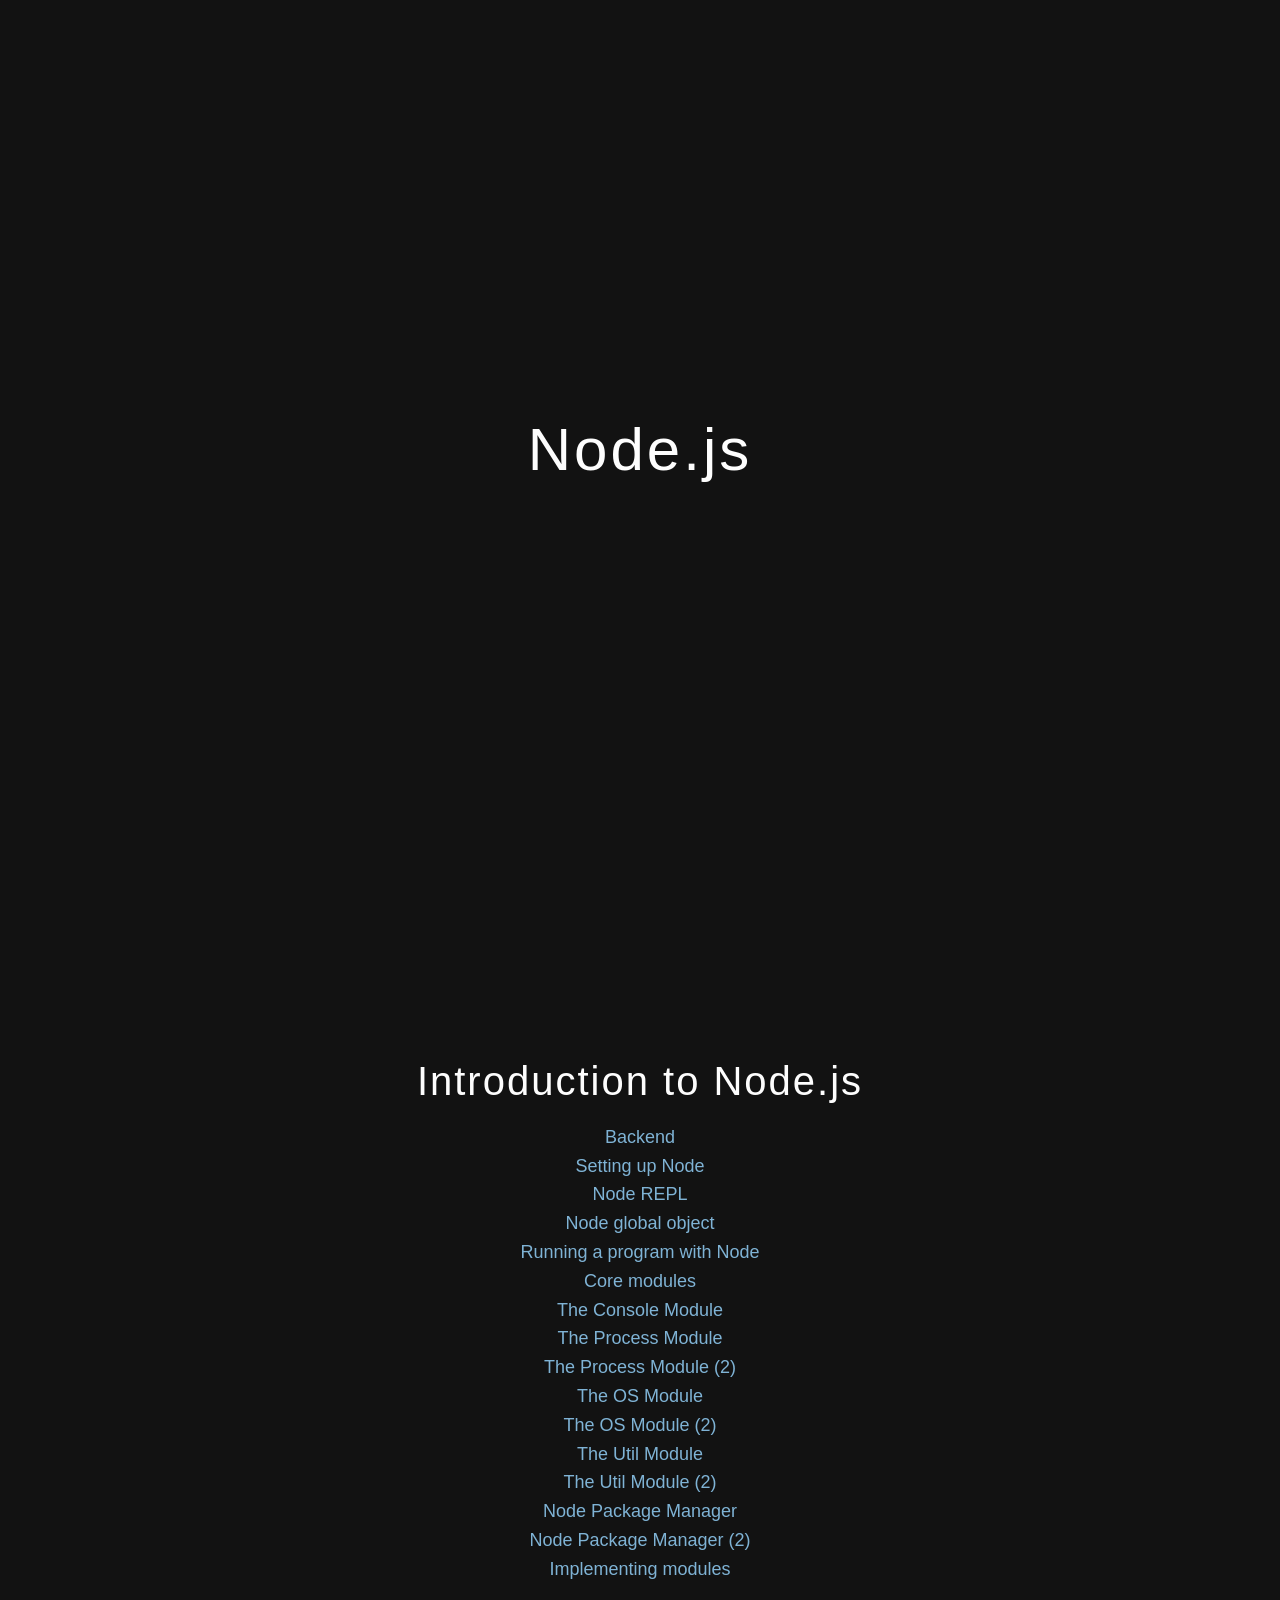
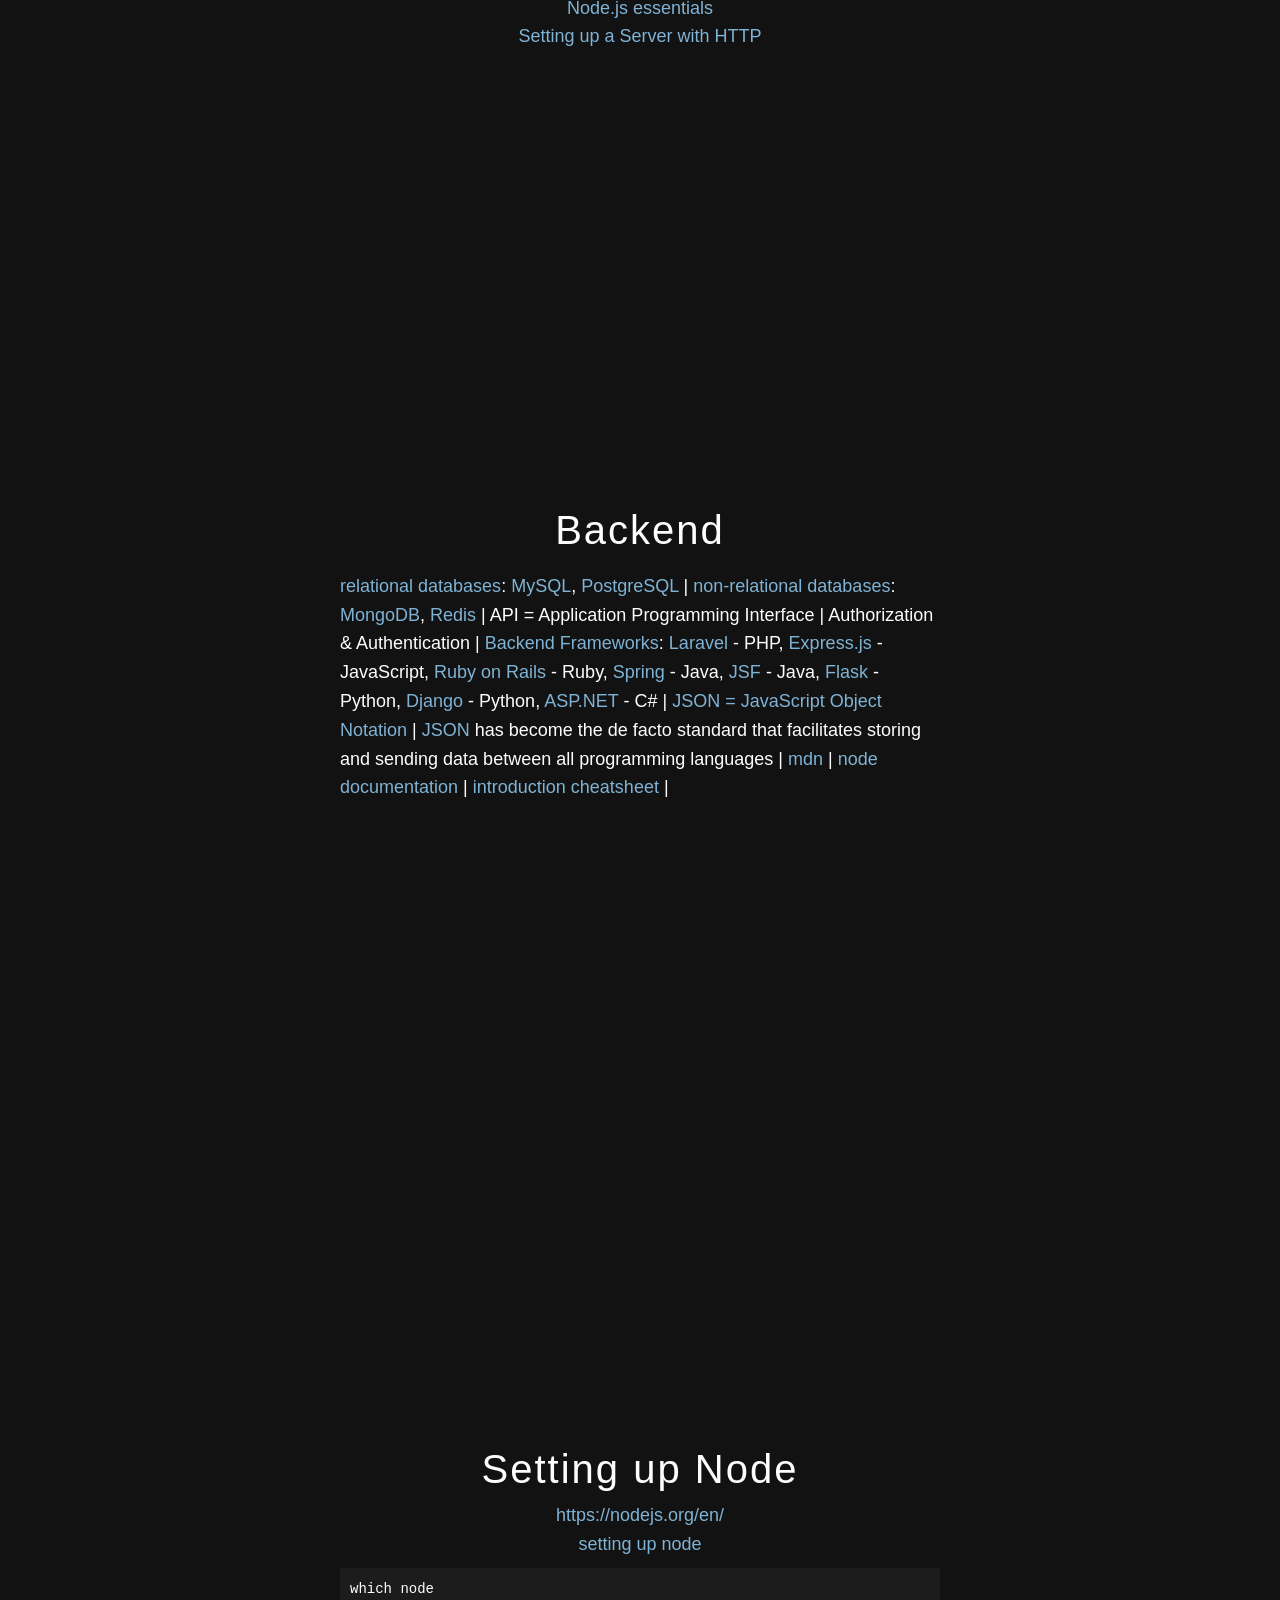
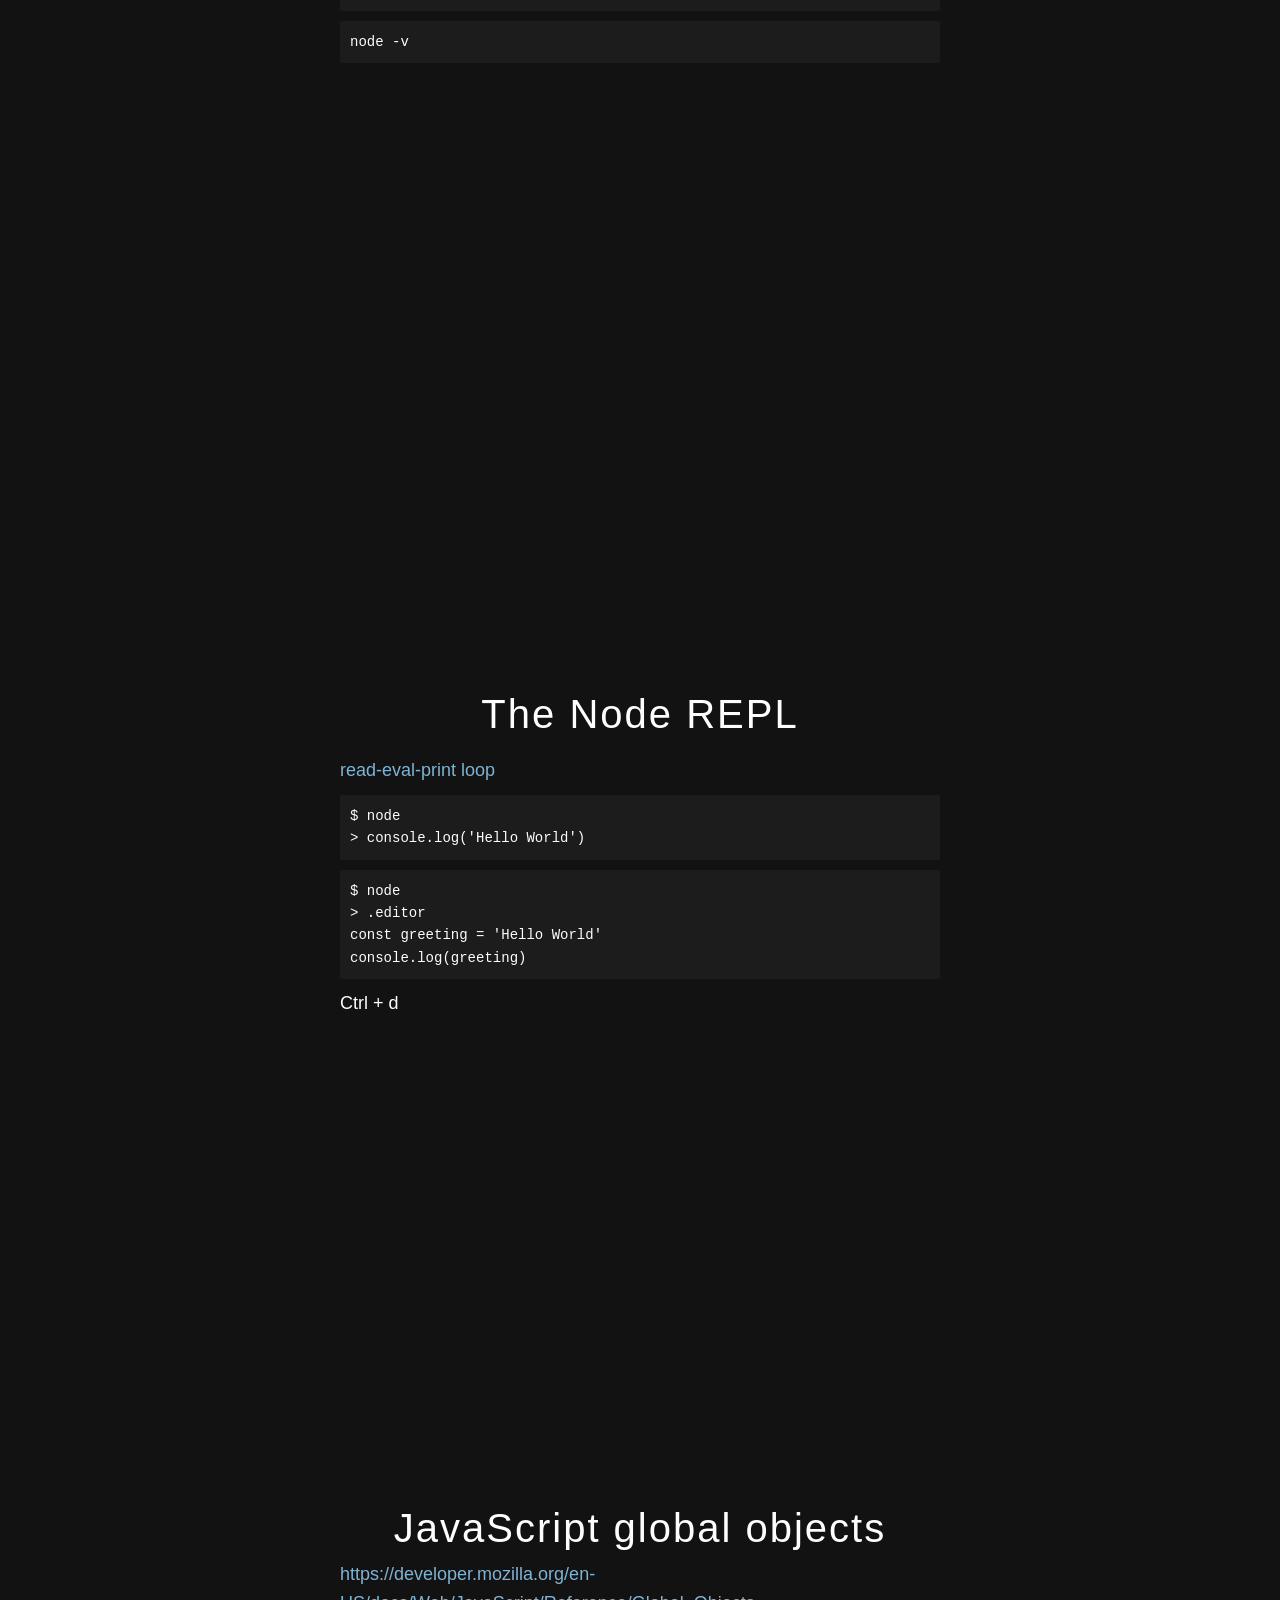
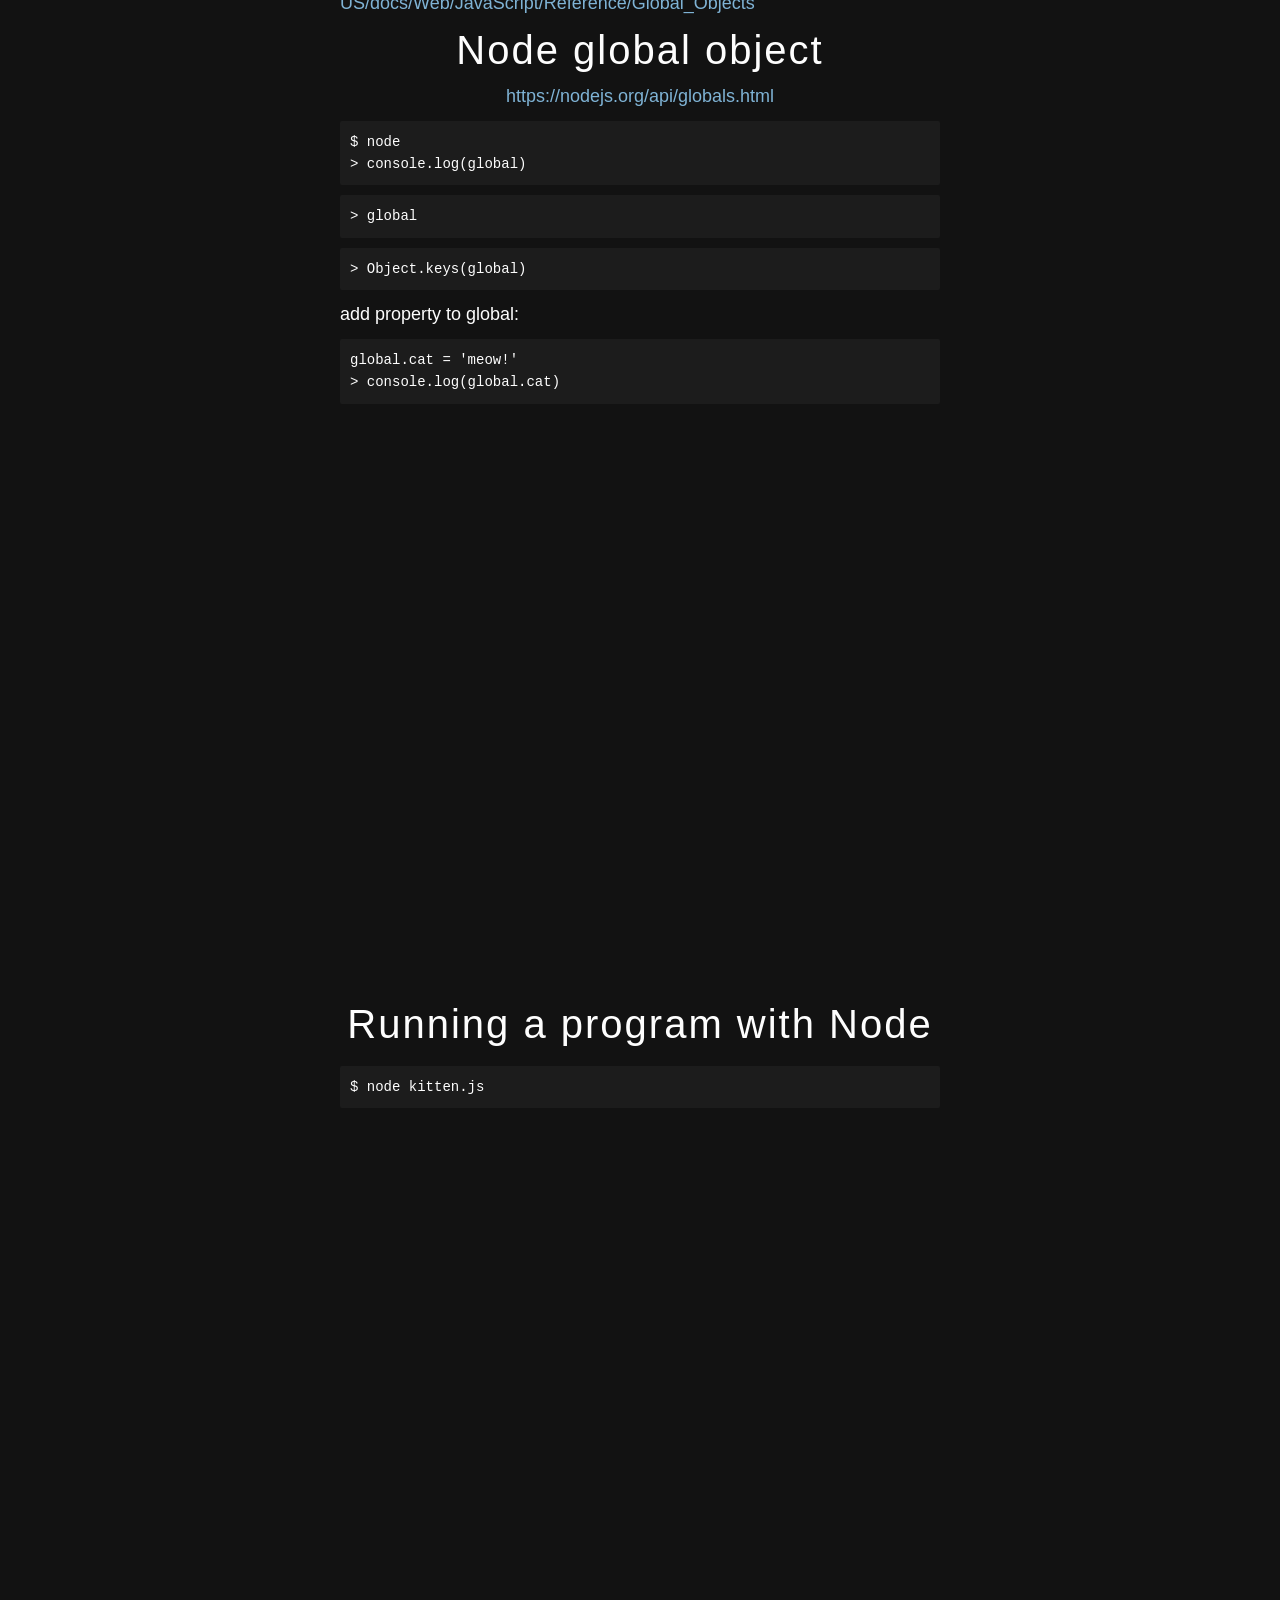
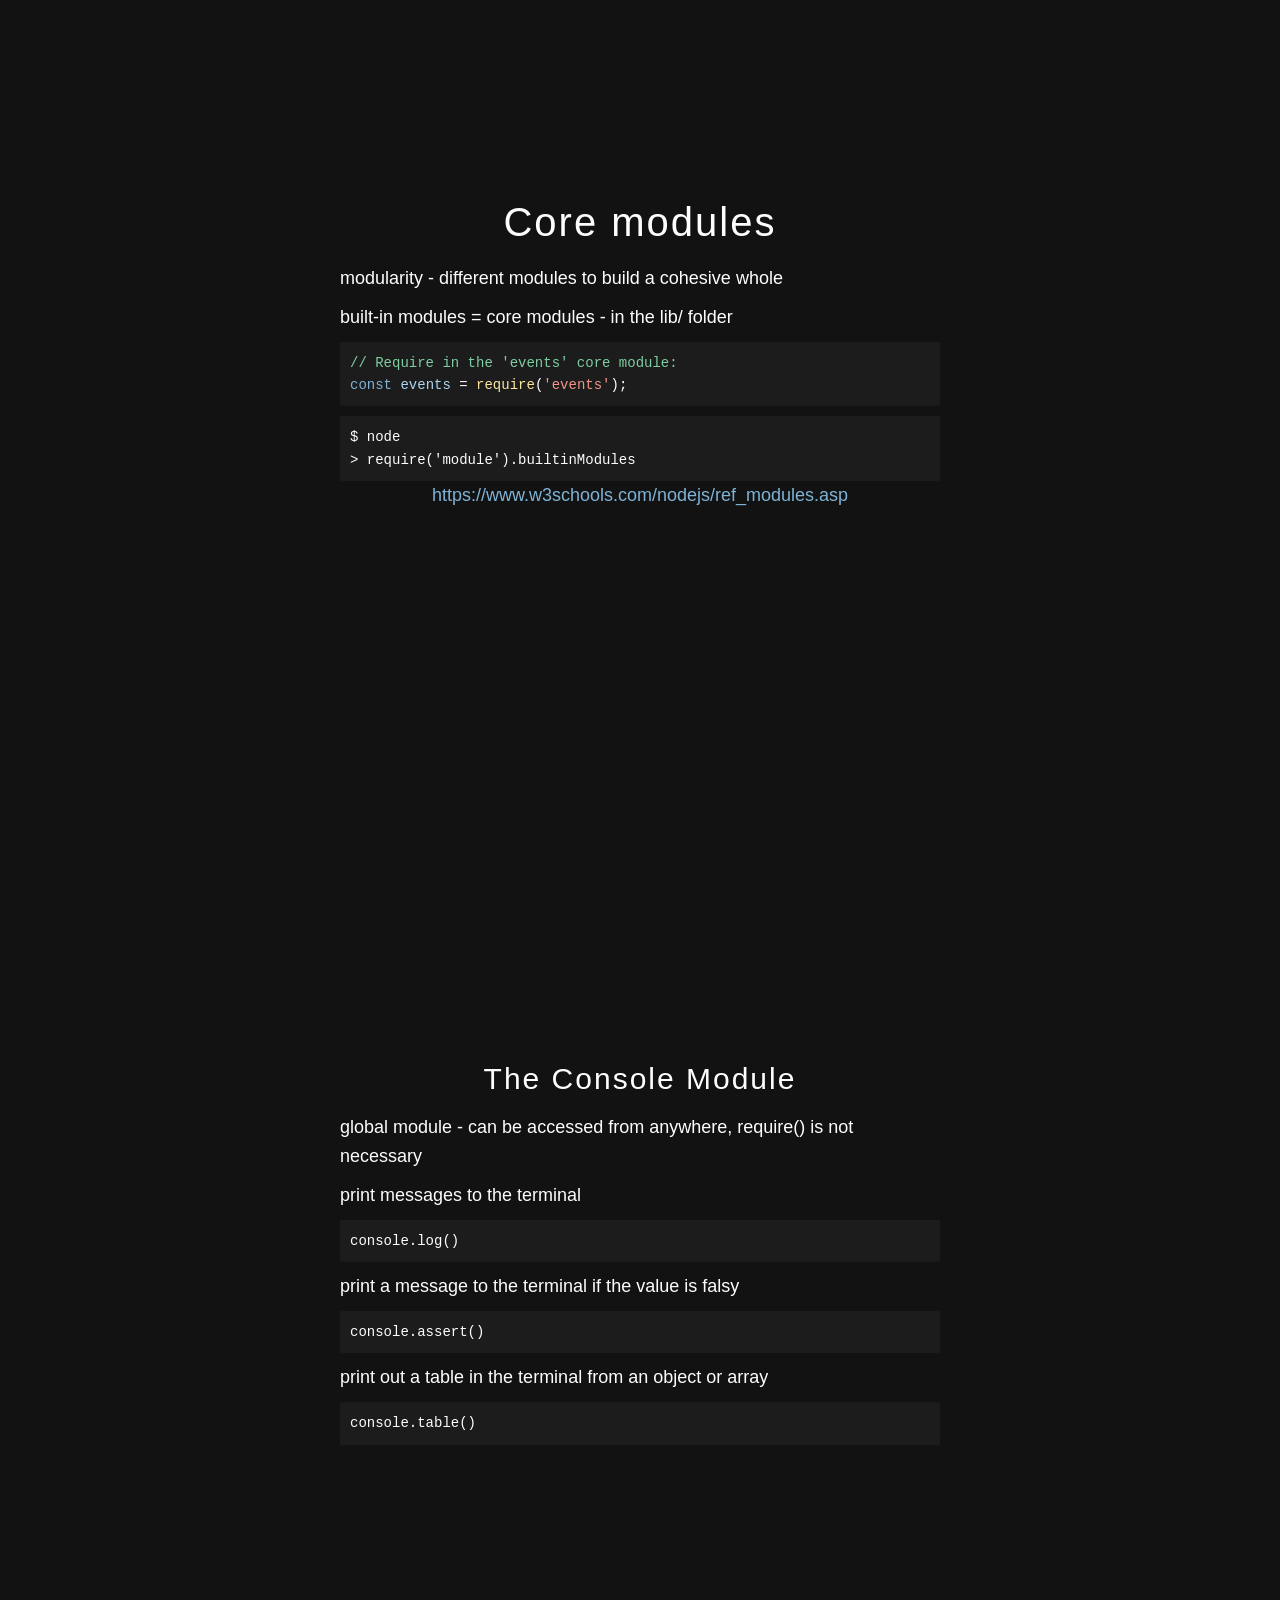
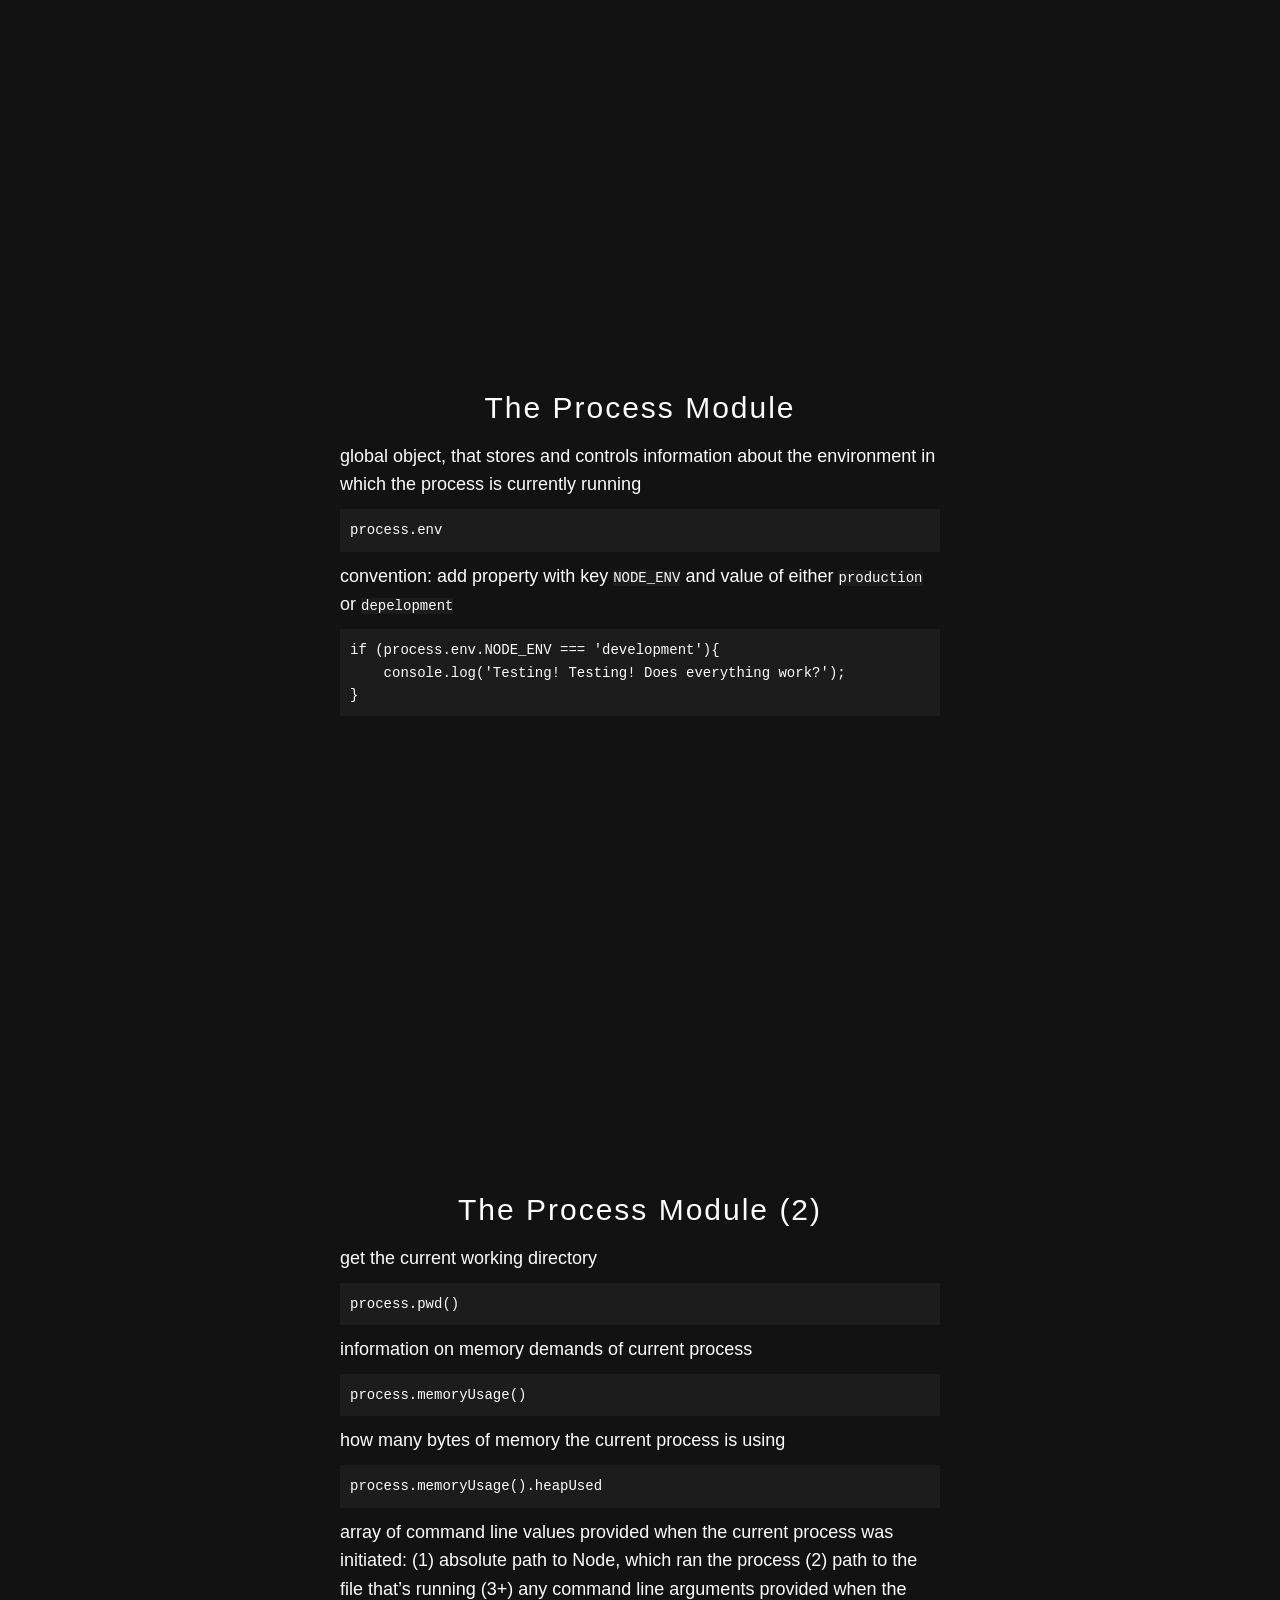
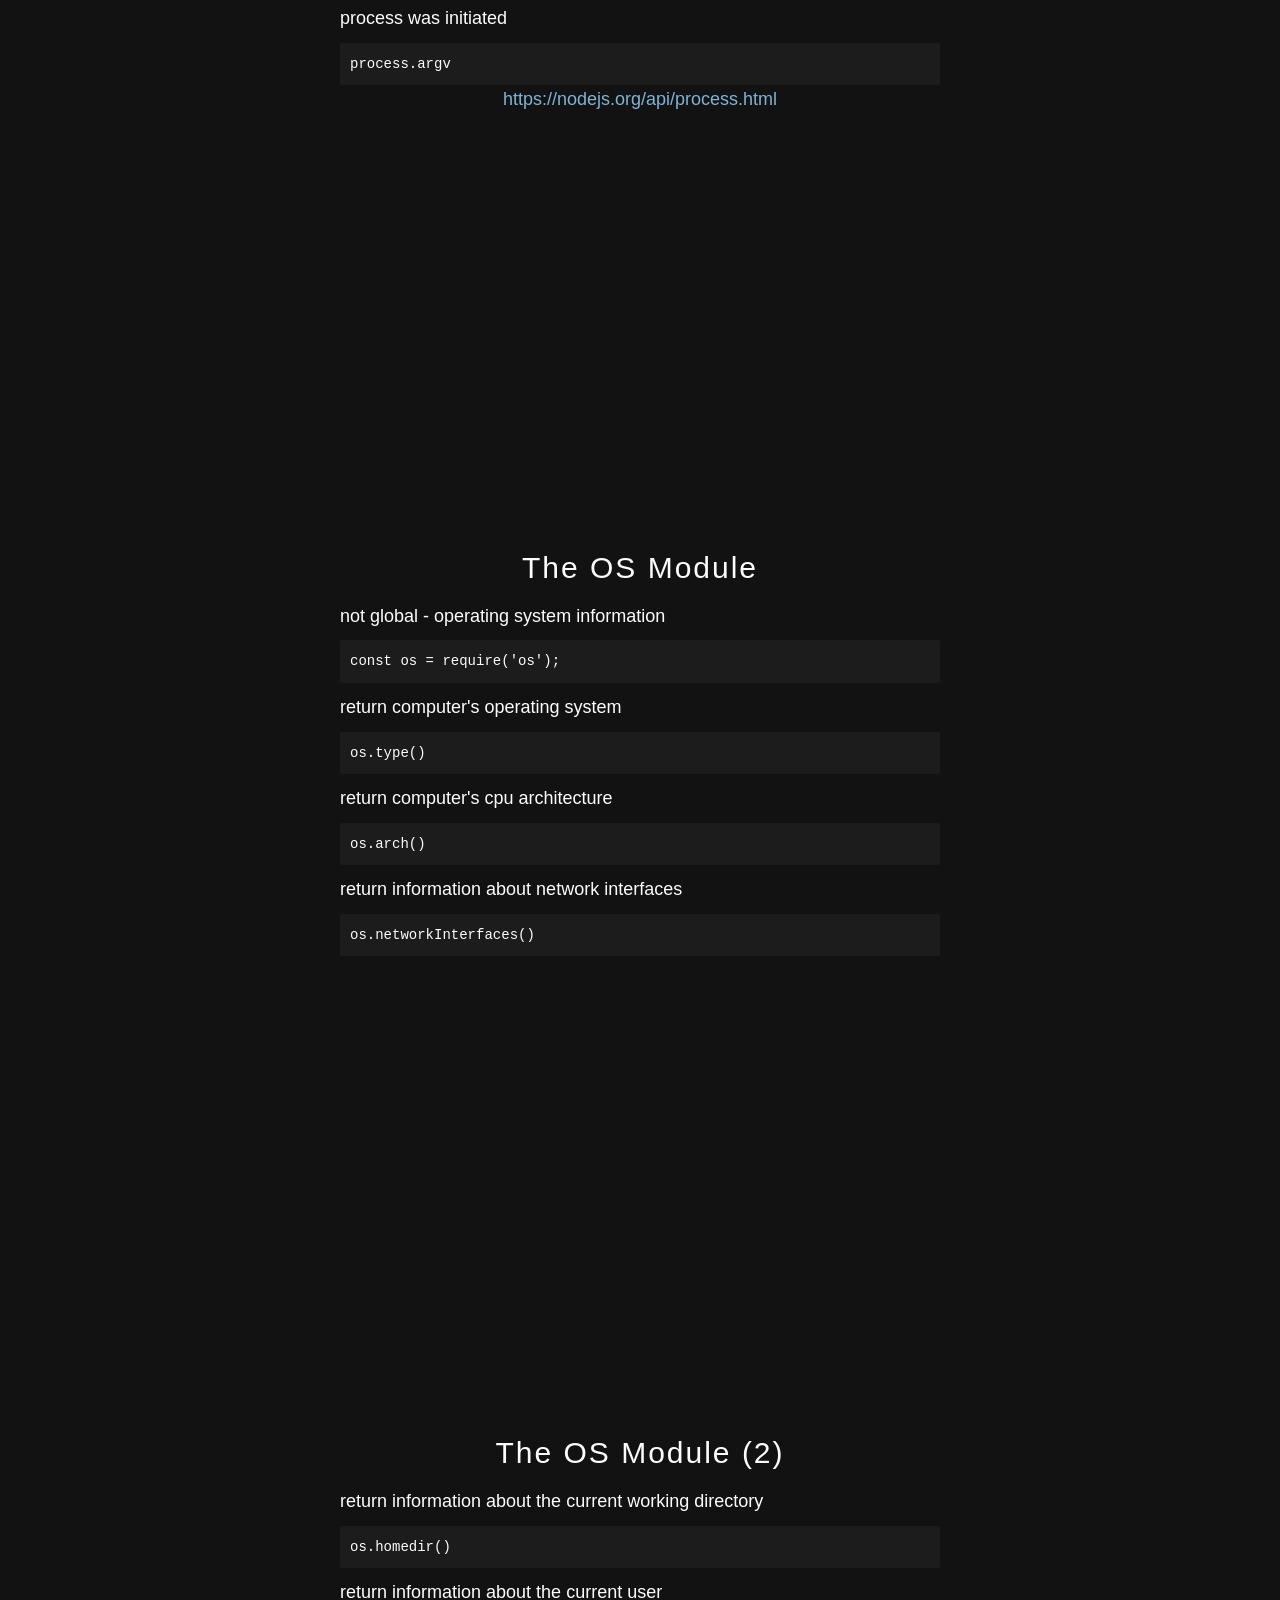
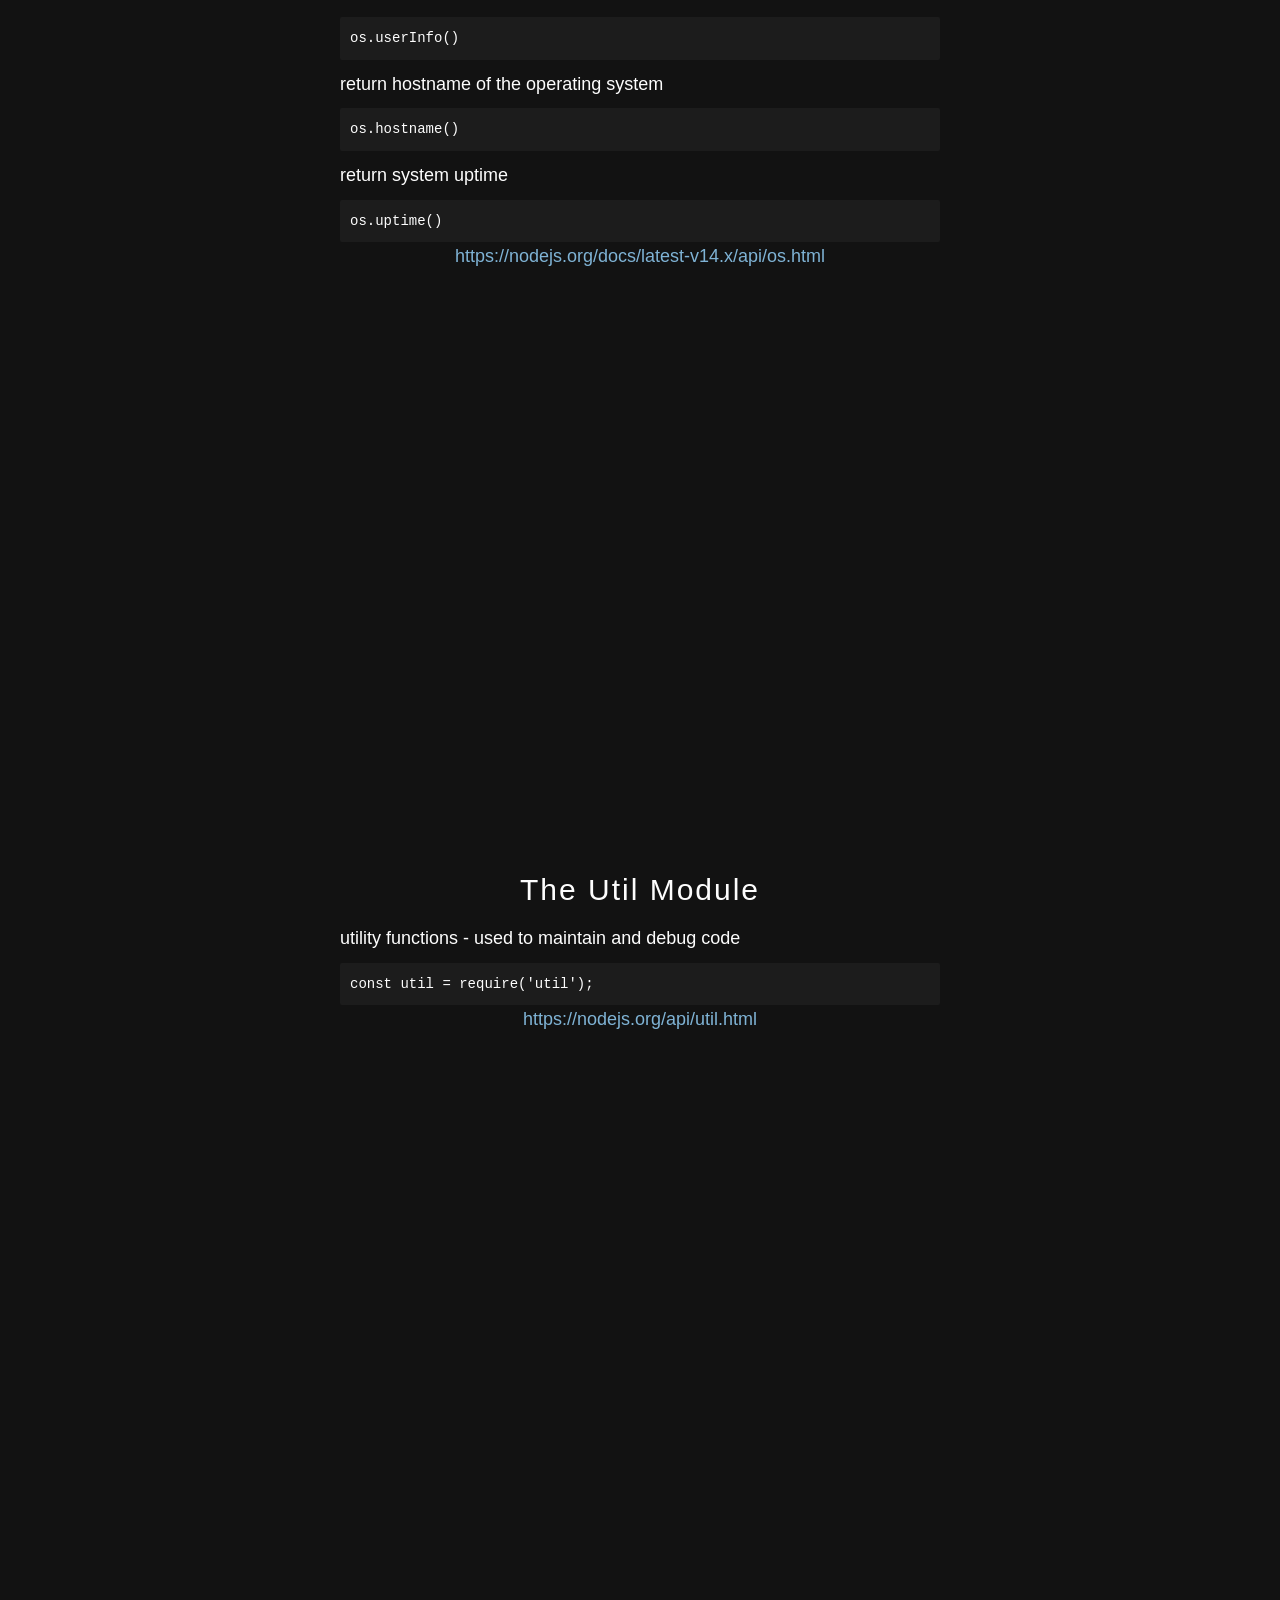
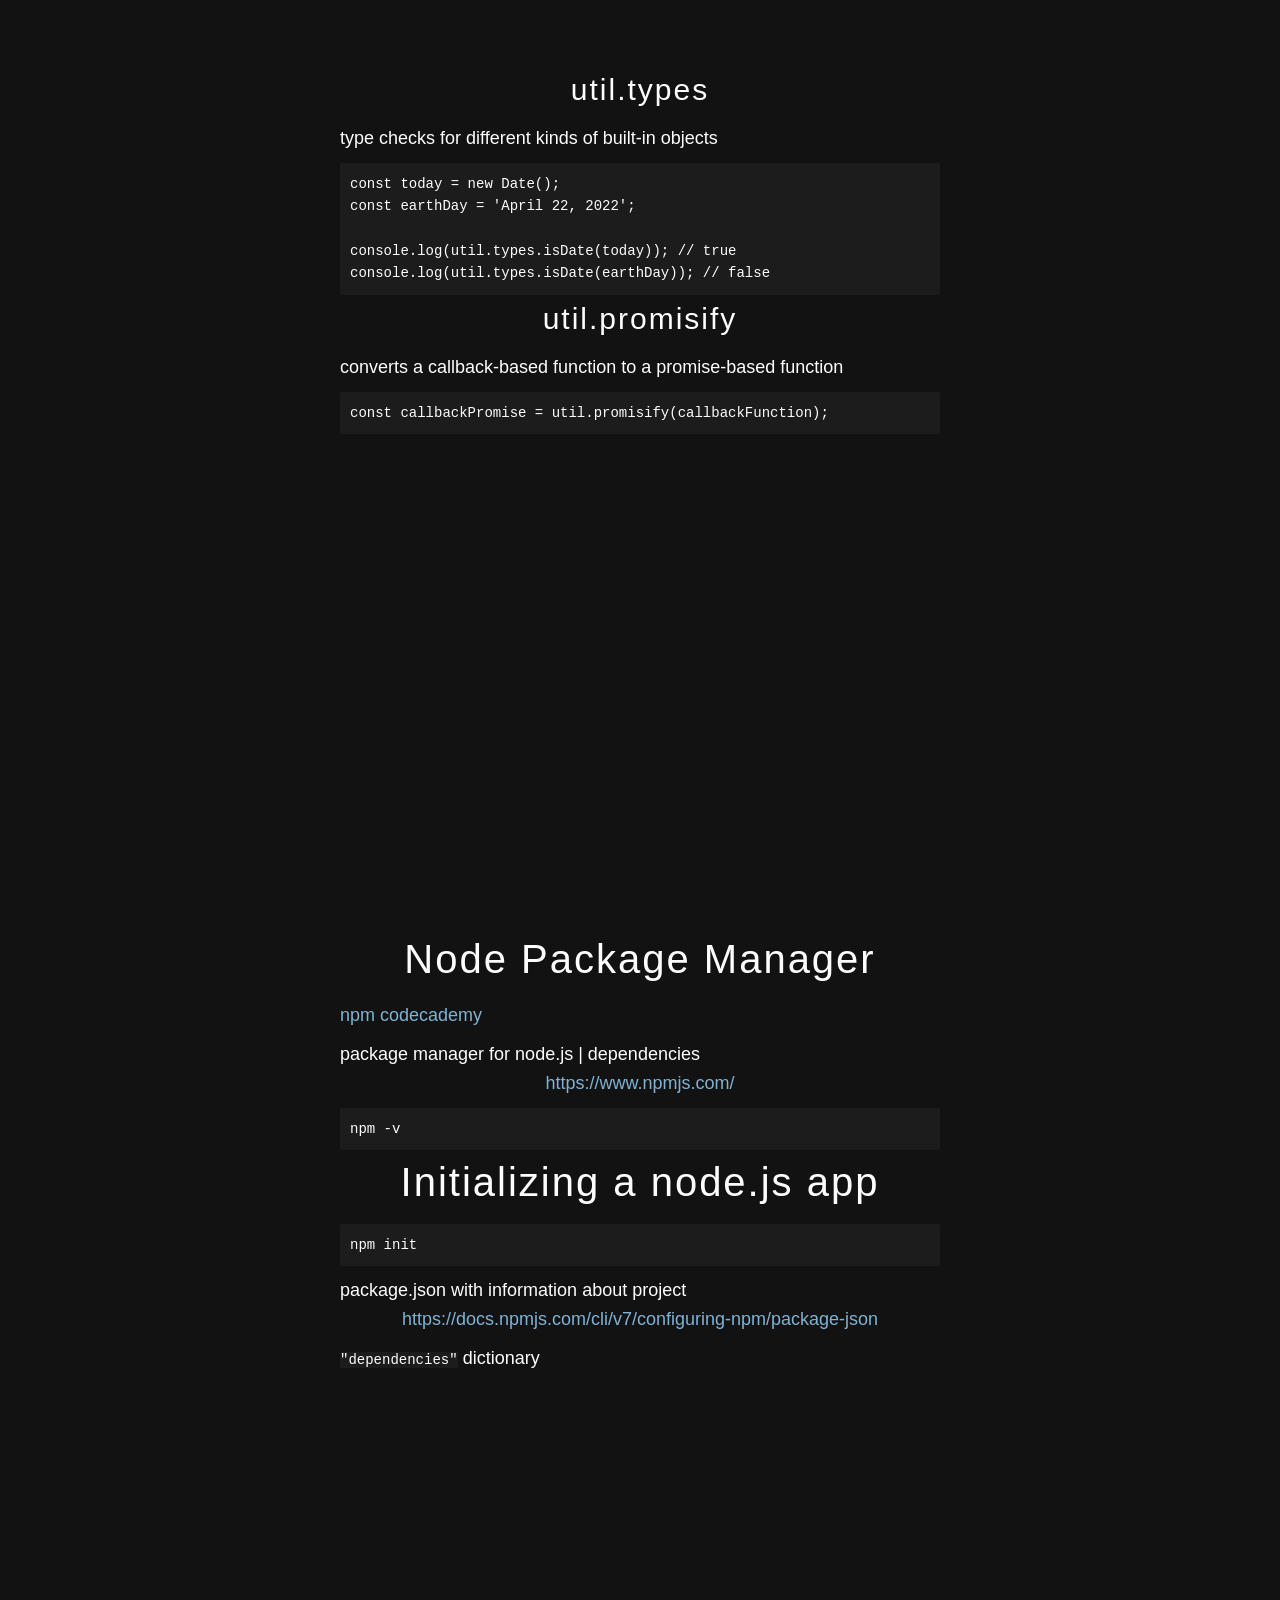
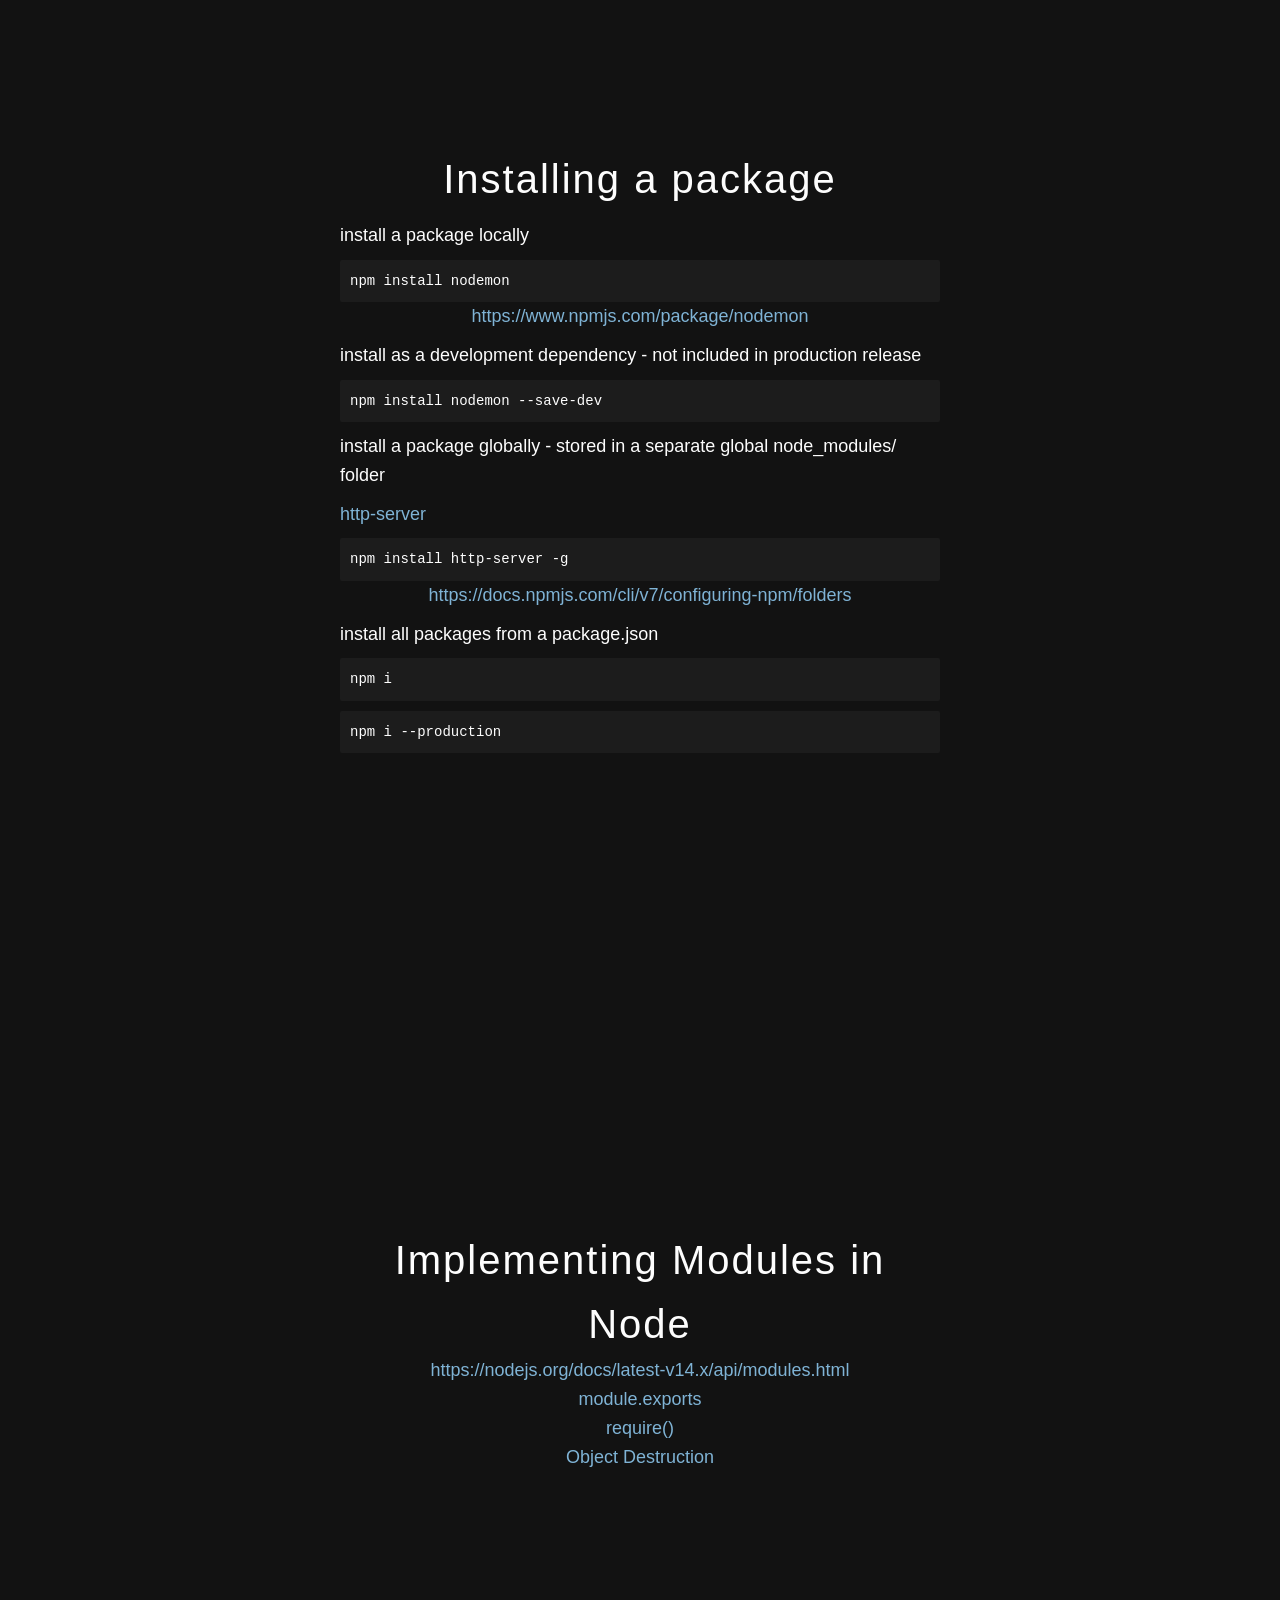
==== commit a9abddb3: "updated" ====
--- a/index.html
+++ b/index.html
@@ -16,6 +16,7 @@
         <nav id="nav">
             <h2>Introduction to Node.js</h2>
             <section>
+                <a href="#backend">Backend</a>
                 <a href="#settingupnode">Setting up Node</a>
                 <a href="#repl">Node REPL</a>
                 <a href="#global">Node global object</a>
@@ -34,17 +35,23 @@
             </section>
             <section>
                 <a href="#nodeessentials">Node.js essentials</a>
+                <a href="#settingupserver">Setting up a Server with HTTP</a>
             </section>
         </nav>
+        <article>
+            <h2>Backend</h2>
+            <p><a href="https://www.codecademy.com/article/what-is-rdbms-sql" target="_blank" rel="noopener noreferrer">relational databases</a>: <a href="https://www.mysql.com/" target="_blank" rel="noopener noreferrer">MySQL</a>, <a href="https://www.postgresql.org/" target="_blank" rel="noopener noreferrer">PostgreSQL</a> | <a href="https://en.wikipedia.org/wiki/NoSQL" target="_blank" rel="noopener noreferrer">non-relational databases</a>: <a href="https://www.mongodb.com/" target="_blank" rel="noopener noreferrer">MongoDB</a>, <a href="https://redis.io/" target="_blank" rel="noopener noreferrer">Redis</a> | API = Application Programming Interface | Authorization & Authentication | <a href="https://developer.mozilla.org/en-US/docs/Learn/Server-side/First_steps/Web_frameworks#a_few_good_web_frameworks" target="_blank" rel="noopener noreferrer">Backend Frameworks</a>: <a href="https://laravel.com/" target="_blank" rel="noopener noreferrer">Laravel</a> - PHP, <a href="https://expressjs.com/" target="_blank" rel="noopener noreferrer">Express.js</a> - JavaScript, <a href="https://rubyonrails.org/" target="_blank" rel="noopener noreferrer">Ruby on Rails</a> - Ruby, <a href="https://spring.io/" target="_blank" rel="noopener noreferrer">Spring</a> - Java, <a href="https://www.oracle.com/java/technologies/javaserverfaces.html" target="_blank" rel="noopener noreferrer">JSF</a> - Java, <a href="https://flask.palletsprojects.com/en/2.2.x/" target="_blank" rel="noopener noreferrer">Flask</a> - Python, <a href="https://www.djangoproject.com/" target="_blank" rel="noopener noreferrer">Django</a> - Python, <a href="https://dotnet.microsoft.com/en-us/learn/aspnet/what-is-aspnet" target="_blank" rel="noopener noreferrer">ASP.NET</a> - C# | <a href="https://www.ecma-international.org/publications-and-standards/standards/ecma-404/" target="_blank" rel="noopener noreferrer">JSON = JavaScript Object Notation</a> | <a href="https://www.codecademy.com/courses/learn-node-js/articles/what-is-json" target="_blank" rel="noopener noreferrer">JSON</a> has become the de facto standard that facilitates storing and sending data between all programming languages | <a href="https://developer.mozilla.org/en-US/docs/Web/JavaScript" target="_blank" rel="noopener noreferrer">mdn</a> | <a href="https://nodejs.org/api/" target="_blank" rel="noopener noreferrer">node documentation</a> | <a href="https://www.codecademy.com/learn/learn-node-js/modules/intro-to-node-js/cheatsheet" target="_blank" rel="noopener noreferrer">introduction cheatsheet</a> | </p>
+        </article>
         <article id="settingupnode">
             <h2>Setting up Node</h2>
             <a href="https://nodejs.org/en/" target="_blank">https://nodejs.org/en/</a>
+            <a href="https://www.codecademy.com/article/setting-up-node-locally" target="_blank" rel="noopener noreferrer">setting up node</a>
             <pre class="code-block"><code>which node</code></pre>
             <pre class="code-block"><code>node -v</code></pre>
         </article>
         <article id="repl">
             <h2>The Node REPL</h2>
-            <p>read-eval-print loop</p>
+            <p><a href="https://en.wikipedia.org/wiki/Read%E2%80%93eval%E2%80%93print_loop" target="_blank" rel="noopener noreferrer">read-eval-print loop</a></p>
             <pre class="code-block"><code>$ node
 > console.log('Hello World')</code></pre>
             <pre class="code-block"><code>$ node
@@ -73,7 +80,7 @@
         <article id="coremodules">
             <h2>Core modules</h2>
             <p>modularity - different modules to build a cohesive whole</p>
-            <p>built-in modules = core modules</p>
+            <p>built-in modules = core modules - in the lib/ folder</p>
             <pre class="code-block"><code><span class="code-comment">// Require in the 'events' core module:</span>
 <span class="code-keyword">const</span> <span class="code-variable">events</span> = <span class="code-function">require</span>(<span class="code-string">'events'</span>);</code></pre>
 <pre class="code-block"><code>$ node
@@ -82,6 +89,7 @@
         </article>
         <article id="consolemodule">
             <h3>The Console Module</h3>
+            <p>global module - can be accessed from anywhere, require() is not necessary</p>
             <p>print messages to the terminal</p>
             <pre class="code-block"><code>console.log()</code></pre>
             <p>print a message to the terminal if the value is falsy</p>
@@ -91,7 +99,7 @@
         </article>
         <article id="processmodule">
             <h3>The Process Module</h3>
-            <p>stores and controls information about the environment in which the process is currently running</p>
+            <p>global object, that stores and controls information about the environment in which the process is currently running</p>
             <pre class="code-block"><code>process.env</code></pre>
             <p>convention: add property with key <code>NODE_ENV</code> and value of either <code>production</code> or <code>depelopment</code></p>
             <pre class="code-block"><code>if (process.env.NODE_ENV === 'development'){
@@ -101,7 +109,7 @@
         <article id="processmodule2">
             <h3>The Process Module (2)</h3>
             <p>get the current working directory</p>
-            <pre class="code-block"><code>process.cwd()</code></pre>
+            <pre class="code-block"><code>process.pwd()</code></pre>
             <p>information on memory demands of current process</p>
             <pre class="code-block"><code>process.memoryUsage()</code></pre>
             <p>how many bytes of memory the current process is using</p>
@@ -112,7 +120,7 @@
         </article>
         <article id="osmodule">
             <h3>The OS Module</h3>
-            <p>operating system information</p>
+            <p>not global - operating system information</p>
             <pre class="code-block"><code>const os = require('os');</code></pre>
             <p>return computer's operating system</p>
             <pre class="code-block"><code>os.type()</code></pre>
@@ -148,11 +156,12 @@
 console.log(util.types.isDate(today)); // true
 console.log(util.types.isDate(earthDay)); // false</code></pre>
             <h3>util.promisify</h3>
-            <p>convert a callback-based function to a promise-based function</p>
+            <p>converts a callback-based function to a promise-based function</p>
             <pre class="code-block"><code>const callbackPromise = util.promisify(callbackFunction);</code></pre>   
         </article>
         <article id="npm">
             <h2>Node Package Manager</h2>
+            <p><a href="https://www.codecademy.com/courses/learn-node-js/articles/node-package-manager" target="_blank" rel="noopener noreferrer">npm codecademy</a></p>
             <p>package manager for node.js | dependencies</p>
             <a href="https://www.npmjs.com/" target="_blank">https://www.npmjs.com/</a>
             <pre class="code-block"><code>npm -v</code></pre>
@@ -167,9 +176,10 @@
             <p>install a package locally</p>
             <pre class="code-block"><code>npm install nodemon</code></pre>
             <a href="https://www.npmjs.com/package/nodemon" target="_blank">https://www.npmjs.com/package/nodemon</a>
-            <p>install as development dependency</p>
+            <p>install as a development dependency - not included in production release</p>
             <pre class="code-block"><code>npm install nodemon --save-dev</code></pre>
-            <p>install a package globally</p>
+            <p>install a package globally - stored in a separate global node_modules/ folder</p>
+            <p><a href="https://www.npmjs.com/package/http-server" target="_blank" rel="noopener noreferrer">http-server</a></p>
             <pre class="code-block"><code>npm install http-server -g</code></pre>
             <a href="https://docs.npmjs.com/cli/v7/configuring-npm/folders" target="_blank">https://docs.npmjs.com/cli/v7/configuring-npm/folders</a>
             <p>install all packages from a package.json</p>
@@ -229,7 +239,18 @@
         </article>
         <nav id="nodeessentials">
             <h1>Node.js essentials</h1>
-            <a href="#eventsmodule">The Events Module</a>
+            <section>
+                <a href="https://www.codecademy.com/learn/learn-node-js/modules/node-js-essentials/cheatsheet" target="_blank" rel="noopener noreferrer">node essentials cheatsheet</a>
+                <hr>
+                <a href="#eventsmodule">The Events Module</a>
+                <a href="#userinputoutput">User Input/Output</a>
+                <a href="#errormodule">Error Module</a>
+                <a href="#buffer">Buffer Module</a>
+                <a href="#fsmodule">FS Module</a>
+            </section>
+            <section>
+                <a href="#settingupserver">Setting up a Server with HTTP</a>
+            </section>
         </nav>
         <article id="eventsmodule">
             <h2>The Events Module</h2>
@@ -250,23 +271,403 @@
 myEmitter.emit('new user', 'Lily Pad') //newUserListener will be invoked with 'Lily Pad'</code></pre>
             <a href="https://nodejs.org/api/events.html" target="_blank">https://nodejs.org/api/events.html</a>
         </article>
+        <article id="userinputoutput">
+            <h2>User Input/Output</h2>
+            <p>user input through terminal using stdin.on() method on the process object</p>
+            <a href="https://nodejs.org/api/buffer.html#buffer_buffer" target="_blank">https://nodejs.org/api/buffer.html#buffer_buffer</a>
+            <pre class="code-block"><code>// number.js
+let secretValue = Math.floor(1+Math.random()*10).toString();
+let numbers = ['1', '2', '3', '4', '5', '6', '7', '8', '9', '10'];
+
+const checkNumber = (input) => {
+    if (input === 'quit') {
+        process.stdout.write('byebye');
+        process.exit();
+    }
+    if (!numbers.includes(input)) {
+        process.stdout.write('number must be one from 1 through 10')
+    } else if (input === secretValue) {
+        process.stdout.write('rock n roll');
+        process.exit();
+    } else {
+        process.stdout.write('guess again');
+    }
+};
+
+process.stdout.write('enter a number from 1 through 10');
+
+const playGame = (userInput) => {
+    const input = userInput.toString().trim();
+    checkNumber(input);
+}
+
+process.stdin.on('data', playGame);</code></pre>
+        </article>
+        <article id="errormodule">
+            <h2>Error Module</h2>
+            <p>global scope | all the standard JavaScript errors such as EvalError, SyntaxError, RangeError, ReferenceError, TypeError, and URIError as well as the JavaScript Error class for creating new error instances (throw) | try...catch with synchronous code | asynchronous error-first callback functions—callback functions: error as the first expected argument, data as the second argument</p>
+<pre class="code-block"><code>const api = require('./api.js');
+api.errorProneAsyncApi('problematic input', errorFirstCallback);
+
+// An error-first callback
+let errorFirstCallback = (err, data) => {
+    if (err) {
+        console.log(`Something went wrong. ${err}\n`);
+    } else {
+        console.log(`Something went right. Data: ${data}\n`);
+    }
+};</code></pre>
+            
+        </article>
+
+        <article id="buffer">
+            <h2>Buffer Module</h2>
+            <p>global scope | handles binary data | Buffer objects are similar to an array of integers where each element in the array represents a byte of data (integers from 0 to 255 inclusive) | .alloc() creates a new Buffer object with the size specified as the first parameter | .toString() translates the Buffer object into a human-readable string | .from() to create a new Buffer object from the specified string, array, or buffer | .concat() joins all buffer objects passed in an array into one Buffer object</p>
+<pre class="code-block"><code>const buffer = Buffer.alloc(5);
+console.log(buffer); // Ouput: [0, 0, 0, 0, 0]</code></pre>
+<pre class="code-block"><code>const buffer = Buffer.alloc(5, 'a');
+console.log(buffer.toString()); // Output: aaaaa</code></pre>
+            <pre class="code-block"><code>const buffer = Buffer.from('hello');
+console.log(buffer); // Output: [104, 101, 108, 108, 111]</code></pre>
+<pre class="code-block"><code>const buffer1 = Buffer.from('hello'); // Output: [104, 101, 108, 108, 111]
+const buffer2 = Buffer.from('world'); // Output:[119, 111, 114, 108, 100]
+const array = [buffer1, buffer2];
+const bufferConcat = Buffer.concat(array);
+    
+console.log(bufferConcat); // Output: [104, 101, 108, 108, 111, 119, 111, 114, 108, 100]</code></pre>
+        </article>
+
+        <article id="fsmodule">
+            <h2>FS Module</h2>
+            <p>fs core module is an API for interacting with the file system | .readFile() method which reads data from a provided file | </p>
+            <pre class="code-block"><code>const fs = require('fs');
+ 
+let readDataCallback = (err, data) => {
+    if (err) {
+    console.log(`Something went wrong: ${err}`);
+    } else {
+    console.log(`Provided file contained: ${data}`);
+    }
+};
+    
+fs.readFile('./file.txt', 'utf-8', readDataCallback);</code></pre>
+        </article>
+
+        <article id="readablestreams">
+            <h2>Readable Streams</h2>
+            <p>.createInterface() from the readline core module returns an EventEmitter set up to emit 'line' events | </p>
+            <pre class="code-block"><code>const readline = require('readline');
+const fs = require('fs');
+    
+const myInterface = readline.createInterface({
+    input: fs.createReadStream('text.txt')
+});
+    
+myInterface.on('line', (fileLine) => {
+    console.log(`The line read: ${fileLine}`);
+});</code></pre>
+        </article>
+
         <article>
-            <h2>User Input/Output</h2>
-            <pre class="code-block"><code>let {testNumber} = require('./game.js');
-
-process.stdout.write("I'm thinking of 
-a number from 1 through 10. 
-What do you think it is? 
-\n(Write \"quit\" to give up.)
-\n\nIs the number ... ");
-
-let playGame = (userInput) => {
-    let input = userInput.toString().trim();
-    testNumber(input);
-};
-                
-process.stdin.on('data', playGame);</code></pre>
-            <a href="https://nodejs.org/api/buffer.html#buffer_buffer" target="_blank">https://nodejs.org/api/buffer.html#buffer_buffer</a>
+            <h2>Writable Streams</h2>
+            <p>fs.createWriteStream()</p>
+            <pre class="code-block"><code>const fs = require('fs');
+ 
+const fileStream = fs.createWriteStream('output.txt');
+    
+fileStream.write('This is the first line!'); 
+fileStream.write('This is the second line!');
+fileStream.end();</code></pre>
+        </article>
+        <article>
+            <h2>Timers Module</h2>
+            <p>global | <a href="https://nodejs.org/api/timers.html#timers_class_immediate" target="_blank" rel="noopener noreferrer">timers</a> | unlike front-end timer function they are added to the <a href="https://nodejs.org/en/docs/guides/event-loop-timers-and-nexttick/" target="_blank" rel="noopener noreferrer">event loop</a> | <a href="https://nodejs.org/en/docs/guides/event-loop-timers-and-nexttick/#setimmediate-vs-settimeout" target="_blank" rel="noopener noreferrer">setImmediate()</a> | </p>
+            <pre class="code-block"><code>setImmediate(() => {
+    console.log('Hello, Aisle Nevertell!')
+});</code></pre>
+        </article>
+
+        <nav id="settingupserver">
+            <h2>Setting up a Server with HTTP</h2>
+            <section>
+                <a href="https://www.codecademy.com/learn/learn-node-js/modules/setting-up-a-server-with-http/cheatsheet" target="_blank" rel="noopener noreferrer">cheatsheet</a>
+            </section>
+            <section>
+                <a href="#introduction">Introduction to HTTP</a>
+                <a href="#httpmodule">HTTP Module</a>
+                <a href="#anatomyurl">The Anatomy of the URL</a>
+                <a href="#urlmodule">The URL Module</a>
+                <a href="#querystringmodule">Query String Module</a>
+                <a href="#routing">Routing</a>
+                <a href="#httpstatuscodes">HTTP Status Codes</a>
+                <a href="#interactingdatabase">Interacting with a Database</a>
+                <a href="#interactingapi">Interacting with another API</a>
+                <a href="#rest">REST</a>
+            </section>
+        </nav>
+        
+        <article id="introduction">
+            <h2>Introduction to HTTP</h2>
+            <p>Hypertext Transfer Protocol | a request-response protocol that serves as the foundation of data exchange and communication within the client-server computing model | <a href="https://www.codecademy.com/article/use-devtools" target="_blank" rel="noopener noreferrer">devtools</a> - network tab | <a href="https://developer.mozilla.org/en-US/docs/Glossary/TCP" target="_blank" rel="noopener noreferrer">TCP</a>: Transmission Control Protocol - ensures that packets are delivered reliably and free from errors | <a href="https://developer.mozilla.org/en-US/docs/Glossary/UDP" target="_blank" rel="noopener noreferrer">UDP</a>: User Datagram Protocol - connectionless communication model, requiring no “handshaking”, which can potentially lead to unreliability in the delivery of messages | <a href="https://www.cloudflare.com/de-de/learning/ssl/transport-layer-security-tls/" target="_blank" rel="noopener noreferrer">TLS</a>: Transport Layer Security - security protocol designed to facilitate secure data transmission via encryption - <a href="https://www.cloudflare.com/de-de/learning/ssl/what-is-ssl/" target="_blank" rel="noopener noreferrer">SSL</a> | <a href="https://en.wikipedia.org/wiki/Hypertext_Transfer_Protocol" target="_blank" rel="noopener noreferrer">HTTP/1.1</a> | <a href="https://en.wikipedia.org/wiki/HTTP/2" target="_blank" rel="noopener noreferrer">HTTP/2</a> | <a href="https://en.wikipedia.org/wiki/HTTP/3" target="_blank" rel="noopener noreferrer">HTTP/3</a></p>
+        </article>
+
+        <article id="httpmodule">
+            <h2>HTTP Module</h2>
+            <p><a href="https://nodejs.dev/en/api/v19/http/#httpmethods" target="_blank" rel="noopener noreferrer">HTTP Module</a> | req object contains all of the information about an HTTP request: HTTP method (GET, POST, etc.), the pathname, headers, body, and so on | res object contains methods and properties pertaining to the generation of a response: .setHeader() (sets HTTP headers on the response), .statusCode (set the status code of the response), and .end() (dispatches the response to the client who made the request) | .listen(): port number as the first argument, which tells the server to listen for connections at the given <a href="https://en.wikipedia.org/wiki/Port_(computer_networking)" target="_blank" rel="noopener noreferrer">port</a> number - optional callback function as a second argument, allowing it to carry out a task after the server has successfully started</p>
+            <pre class="code-block"><code>const http = require('http');
+const server = http.createServer((req, res) => {
+    res.end('Server is running!');
+});
+
+    server.listen(8080, () => {
+    const { address, port } = server.address();
+    console.log(`Server is listening on: http://${address}:${port}`);
+})</code></pre>
+<pre class="code-block"><code>const http = require('http');
+const server = http.createServer(res => res.end('Hello World'));
+server.listen(4001);</code></pre>
+
+        </article>
+
+        <article id="anatomyurl">
+            <h2>The Anatomy of the URL</h2>
+            <p><a href="https://en.wikipedia.org/wiki/API" target="_blank" rel="noopener noreferrer">API</a> | <a href="https://en.wikipedia.org/wiki/URL" target="_blank" rel="noopener noreferrer">URL</a> | </p>
+            <img src="./url-dark.png" alt="url explained">
+            <pre class="code-block"><code>const http = require('http');
+
+const url = 'http://example.com/users/25/projects?type=personal&month=january';
+
+// Make a GET request with the URL and process the response.
+http.get(url, (res) => {
+    let data = '';
+    
+    res.on('data', (chunk) => {
+    data += chunk;
+    });
+    
+    res.on('end', () => {
+    console.log(data);
+    });
+});</code></pre>
+        </article>
+
+        <article id="urlmodule">
+            <h2>The URL Module</h2>
+            <p><a href="https://nodejs.org/api/url.html" target="_blank" rel="noopener noreferrer">url module</a> to parse the different parts of this URL easily | URL class: new URL object | once instantiated, different parts of the URL can be accessed and modified via various properties, which include: hostname - pathname -  <a href="https://nodejs.org/docs/latest-v14.x/api/url.html#url_class_urlsearchparams" target="_blank" rel="noopener noreferrer">searchParams</a>:  parameter object representing the query parameters contained within the URL | <a href="https://url.spec.whatwg.org/" target="_blank" rel="noopener noreferrer">WHATWG URL specification</a> | while the url module can be used to deconstruct a URL into its constituent parts, it can also be used to construct a URL</p>
+            <pre class="code-block"><code>const url = new URL('https://www.example.com/p/a/t/h?query=string');
+
+const host = url.hostname;
+const pathname = url.pathname; // /p/a/t/h
+const searchParams = url.searchParams; // {query: 'string'}</code></pre>
+<pre class="code-block"><code>const createdUrl = new URL('https://www.example.com');
+createdUrl.pathname = '/p/a/t/h';
+createdUrl.search = '?query=string';
+    
+createUrl.toString(); // Creates https://www.example.com/p/a/t/h?query=string</code></pre>
+        </article>
+
+        <article id="querystringmodule">
+            <h2>The Querystring Module</h2>
+            <p><a href="https://nodejs.org/api/querystring.html#querystring_querystring_decode" target="_blank" rel="noopener noreferrer">querystring module</a> | .parse(): parsing a URL query string into a collection of key-value pairs | .decode() does the same | .stringify(): producing a URL query string from a given object via iteration of the object’s “own properties.” | .encode() does the same | .escape(): for performing percent-encoding on a given query string | .unescape(): to decode percent-encoded characters within a given query string | <a href="https://developer.mozilla.org/en-US/docs/Web/JavaScript/Reference/Global_Objects/String/split" target="_blank" rel="noopener noreferrer">split()</a></p>
+            <pre class="code-block"><code>const str = 'prop1=value1&prop2=value2';
+    querystring.parse(str); // Returns { prop1: value1, prop2: value2}</code></pre>
+<pre class="code-block"><code>const props = { "prop1": value1, "prop2": value2};
+    querystring.stringify(props); // Returns 'prop1=value1&prop2=value2'</code></pre>
+<pre class="code-block"><code>const querystring = require('querystring');
+
+const url = 'https://www.example.com/p/a/t/h?course=node&lesson=http';
+
+const queryToParse = url.split('?')[1];
+
+const parsedQuery = querystring.parse(queryToParse);
+
+parsedQuery.exercise = 'querystring';
+
+const modifiedQueryString = querystring.stringify(parsedQuery);
+
+console.log(modifiedQueryString);</code></pre>
+        </article>
+
+        <article id="routing">
+            <h2>Routing</h2>
+            <p>process of handling requests in specific ways based on the information provided within the request | method is one important piece of information that can be used to route requests | </p>
+            <pre class="code-block"><code>const server = http.createServer((req, res) => {
+    const { method } = req;
+    
+    switch(method) {
+        case 'GET':
+        return handleGetRequest(req, res);
+        case 'POST':
+        return handlePostRequest(req, res);
+        case 'DELETE':
+        return handleDeleteRequest(req, res);
+        case 'PUT':
+        return handlePutRequest(req, res);
+        default:
+        throw new Error(`Unsupported request method: ${method}`);
+    }
+})
+
+function handleGetRequest(req, res) {
+    const { pathname } = new URL(req.url);
+    let data = {};
+
+    if (pathname === '/projects') {
+        data = await getProjects();
+        res.setHeader('Content-Type', 'application/json');
+        return res.end(JSON.stringify(data));
+    }
+
+    res.statusCode = 404;
+    return res.end('Requested resource does not exist');
+}</code></pre>
+        </article>
+
+        <article id="httpstatuscodes">
+            <h2>HTTP Status Codes</h2>
+            <p><a href="https://developer.mozilla.org/en-US/docs/Web/HTTP/Status" target="_blank" rel="noopener noreferrer">HTTP response status codes</a>: <a href="https://developer.mozilla.org/en-US/docs/Web/HTTP/Status#information_responses" target="_blank" rel="noopener noreferrer">informational</a> - <a href="https://developer.mozilla.org/en-US/docs/Web/HTTP/Status#successful_responses" target="_blank" rel="noopener noreferrer">successful</a> - <a href="https://developer.mozilla.org/en-US/docs/Web/HTTP/Status#redirection_messages" target="_blank" rel="noopener noreferrer">redirects</a> - <a href="https://developer.mozilla.org/en-US/docs/Web/HTTP/Status#client_error_responses" target="_blank" rel="noopener noreferrer">client errors</a> - <a href="https://developer.mozilla.org/en-US/docs/Web/HTTP/Status#server_error_responses" target="_blank" rel="noopener noreferrer">server errors</a> | 200 OK - 400 Bad Request - 500 Internal Server Error</p>
+            <pre class="code-block"><code>const http = require('http');
+
+const handleGetRequest = (req, res) => {
+    res.statusCode = 200;
+    return res.end(JSON.stringify({ data: [] }));
+}
+
+const handlePostRequest = (req, res) => {
+    res.statusCode = 500;
+    return res.end("Unable to create record");
+}
+
+// Creates server instance
+const server = http.createServer((req, res) => {
+    const { method } = req;
+    
+    switch(method) {
+    case 'GET':
+        return handleGetRequest(req, res);
+    case 'POST':
+        return handlePostRequest(req, res);
+    default:
+        throw new Error(`Unsupported request method: ${method}`);
+    }
+});
+
+// Starts server listening on specified port
+server.listen(4001, () => {
+    const { address, port } = server.address();
+    console.log(`Server is listening on: http://${address}:${port}`);
+});</code></pre>
+        </article>
+
+        <article id="interactingdatabase">
+            <h2>Interacting with a Database</h2>
+            <pre class="code-block"><code>const http = require('http');
+const fs = require('fs');
+
+// GET request handler
+const handleGetRequest = (req, res) => {
+    if (req.url === '/users') {
+    // Loads the database and searches for data
+    makeDatabaseRequest('users', (err, payload) => {
+        if (err) {
+        res.writeHeader(400);
+        res.write("Error retrieving data");
+        } else {
+        // Process successful request
+        res.writeHeader(200, {"Content-Type": "application/json"});  
+        res.write(JSON.stringify(payload));
+        console.log(payload);
+        }
+        res.end(); 
+    });
+    }
+}
+
+// Creates server instance
+const server = http.createServer((req, res) => {
+    const { method } = req;
+    
+    switch(method) {
+    case 'GET':
+        return handleGetRequest(req, res);
+    default:
+        throw new Error(`Unsupported request method: ${method}`);
+    }
+});
+
+// Starts server listening on specified port
+server.listen(4001, () => {
+    const { address, port } = server.address();
+    console.log(`Server is listening on: http://${address}:${port}`);
+});
+
+function makeDatabaseRequest(type, cb) {
+    fs.readFile('./database.json', 'utf8', function (err, payload) {
+    if (err) {
+        cb(err, null); 
+    } else {
+        cb(null, JSON.parse(payload)[type]);
+    }
+    });
+}</code></pre>
+        </article>
+
+        <article id="interactingapi">
+            <h2>Interacting with Another Backend API</h2>
+            <pre class="code-block"><code>const http = require('http');
+const https = require('https');
+
+const handleGetRequest = (req, res) => {
+    const options = {
+    hostname: 'static-assets.codecademy.com',
+    path: '/Courses/Learn-Node/http/data.json',
+    method: 'GET',
+    headers: {
+        'Content-Type': 'application/json'
+    }
+    }
+    
+    const request = https.request(options, response => {
+    let data = '';
+
+    // Aggregate data chunks as they come in from the API
+    response.on('data', (chunk) => {
+        data += chunk;
+    });
+
+    // Handle the end of the request
+    response.on('end', () => {
+        console.log("Retrieved Data:", data);
+        res.end(data);
+    });
+    });
+
+    request.end();
+}
+
+// Creates server instance
+const server = http.createServer((req, res) => {
+    const { method } = req;
+    
+    switch(method) {
+    case 'GET':
+        return handleGetRequest(req, res);
+    default:
+        throw new Error(`Unsupported request method: ${method}`);
+    }
+});
+
+// Starts server listening on specified port
+server.listen(4001, () => {
+    const { address, port } = server.address();
+    console.log(`Server is listening on: http://${address}:${port}`);
+});</code></pre>
+        </article>
+
+        <article id="rest">
+            <h2>REST</h2>
+            <p>REpresentational State Transfer | <a href="https://www.codecademy.com/courses/learn-node-js/articles/what-is-rest" target="_blank" rel="noopener noreferrer">article</a></p>
+
         </article>
 
     </main>
